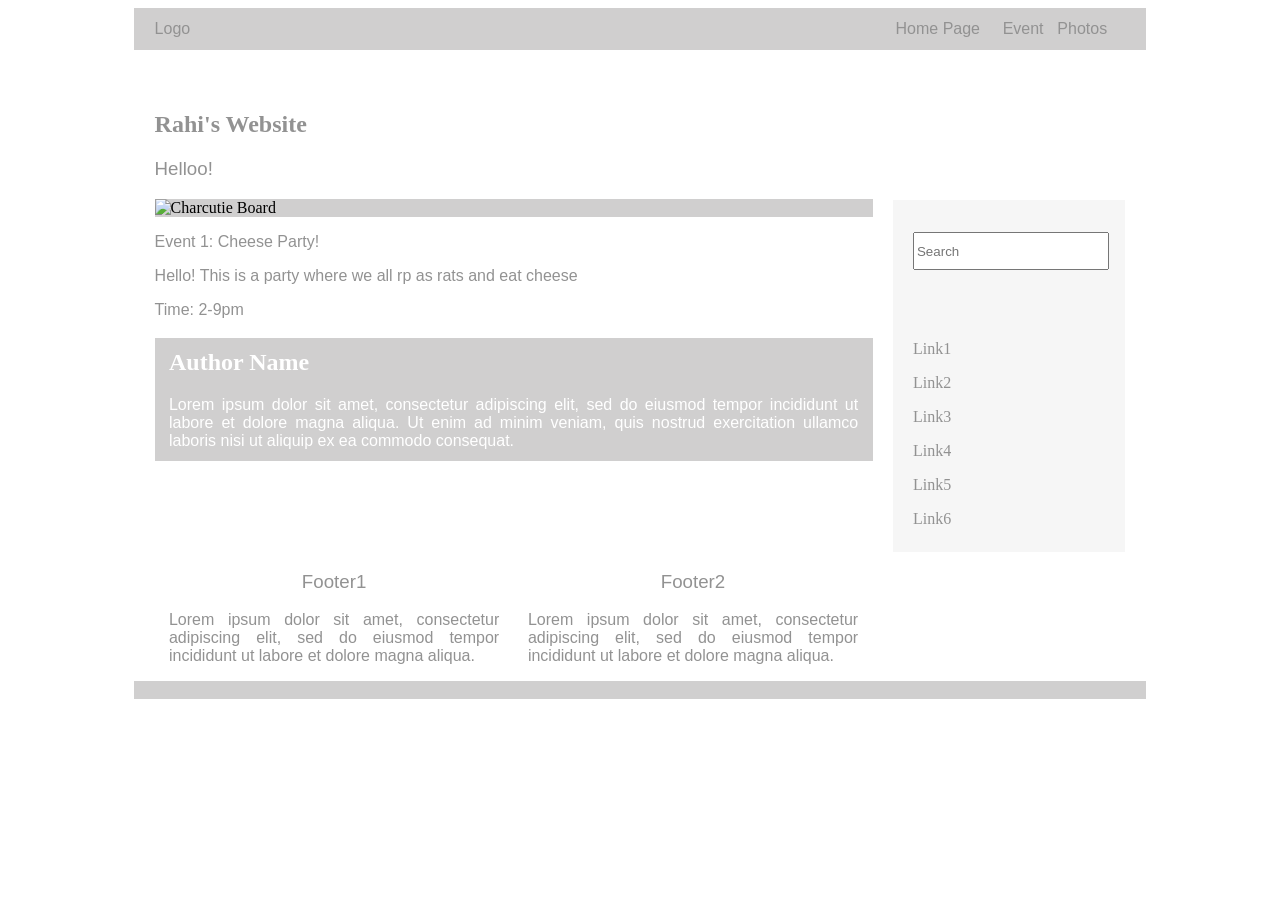
==== index.html @ aa3cb6f7 "Fixed title tag and uploaded cheese photo" ====
<!doctype html>
<html>
<head>
<meta charset="utf-8">
<title>Ruhana's Website</title>
<meta name="viewport" content="width=device-width, initial-scale=1">
<link href="stylesheet.css" rel="stylesheet" type="text/css">
<!--The following script tag downloads a font from the Adobe Edge Web Fonts server for use within the web page. We recommend that you do not modify it.-->
<script>var __adobewebfontsappname__="dreamweaver"</script><script src="http://use.edgefonts.net/montserrat:n4:default;source-sans-pro:n2:default.js" type="text/javascript"></script>
</head>

<body>
<div id="mainwrapper">
  <header> 
    <!--**************************************************************************
    Header starts here. It contains Logo and 3 navigation links. 
    ****************************************************************************-->
    <div id="logo"><!-- <img src="logoImage.png" alt="sample logo"> --><!-- Company Logo text -->Logo</div>
    <nav> <a href="#" title="Link">Home Page&nbsp;</a> <a href="#" title="Link">Event</a><a href="#" title="Link">Photos&nbsp;</a> </nav>
  </header>
  <div id="content">
    <div class="notOnDesktop"> 
      <!-- This search box is displayed only in mobile and tablet laouts and not in desktop layouts -->
      <input type="text" placeholder="Search">
    </div>
    <section id="mainContent"> 
      <!--************************************************************************
    Main Blog content starts here
    ****************************************************************************-->
      <h1>
        <!-- Blog title -->
        Rahi's Website&nbsp;&nbsp;</h1>
      <h3>
        <!-- Tagline -->
        Helloo!&nbsp;&nbsp;</h3>
      <div id="bannerImage"><img src="img/cheese-slices-served-wood-boards.jpg" alt="Charcutie Board"/></div>
      <p> Event 1: Cheese Party!</p>
      <p>Hello! This is a party where we all rp as rats and eat cheese&nbsp; &nbsp;</p>
<p>Time: 2-9pm&nbsp; </p>
      <aside id="authorInfo"> 
        <!-- The author information is contained here -->
        <h2>Author Name</h2>
        <p>Lorem ipsum dolor sit amet, consectetur adipiscing elit, sed do eiusmod tempor incididunt ut labore et dolore magna aliqua. Ut enim ad minim veniam, quis nostrud exercitation ullamco laboris nisi ut aliquip ex ea commodo consequat.</p>
      </aside>
    </section>
    <section id="sidebar"> 
      <!--************************************************************************
    Sidebar starts here. It contains a searchbox, sample ad image and 6 links
    ****************************************************************************-->
      <input type="text" placeholder="Search">
      <div id="adimage"><img src="file:///C|/Users/xmari.RURIKAT/AppData/Roaming/Adobe/Dreamweaver 2021/en_US/Configuration/Temp/Assets/eam3AA7.tmp/BlogPostAssets/images/300x250.gif" alt=""/></div>
      <nav>
        <ul>
          <li><a href="#" title="Link">Link1</a></li>
          <li><a href="#" title="Link">Link2</a></li>
          <li><a href="#" title="Link">Link3</a></li>
          <li><a href="#" title="Link">Link4</a></li>
          <li><a href="#" title="Link">Link5</a></li>
          <li><a href="#" title="Link">Link6</a></li>
        </ul>
      </nav>
    </section>
    <footer> 
      <!--************************************************************************
    Footer starts here
    ****************************************************************************-->
      <article>
        <h3>Footer1</h3>
        <p>Lorem ipsum dolor sit amet, consectetur adipiscing elit, sed do eiusmod tempor incididunt ut labore et dolore magna aliqua.</p>
      </article>
      <article>
        <h3>Footer2</h3>
        <p>Lorem ipsum dolor sit amet, consectetur adipiscing elit, sed do eiusmod tempor incididunt ut labore et dolore magna aliqua.</p>
      </article>
    </footer>
  </div>
  <div id="footerbar"><!-- Small footerbar at the bottom --></div>
</div>
</body>
</html>
---- stylesheet.css ----
@charset "UTF-8";
#mainwrapper header {
	/*Header */
	background-color: rgba(208,207,207,1.00);
	overflow: auto;
	font-family: montserrat, sans-serif;
	font-style: normal;
	font-weight: 400;
}
#mainwrapper header #logo {
	/* Company Logo text */
	width: 28%;
	float: left;
	padding-left: 2%;
	padding-top: 12px;
	padding-bottom: 12px;
	color: rgba(146,146,146,1.00);
}
#mainwrapper header nav {
	/*Nav bar containing links in header */
	text-align: right;
	padding-top: 12px;
	padding-bottom: 12px;
	padding-right: 2%;
	width: 68%;
	float: left;
	color: rgba(146,146,146,1.00);
}
header nav a {
	/* Links in header */
	padding-right: 2%;
}
#content #mainContent h1, #content #mainContent h2 {
	/* Styling for main headings */
	color: rgba(146,146,146,1.00);
}
#content #mainContent h3 {
	/*Captions ot Taglines */
	font-family: source-sans-pro, sans-serif;
	font-style: normal;
	font-weight: 200;
	color: rgba(146,146,146,1.00);
}
#content #mainContent #bannerImage {
	/*Container for main banner image */
	width: 100%;
	background-color: rgba(208,207,207,1.00);
}
#content #mainContent p {
	/* All paragraphs under maincontent */
	color: rgba(146,146,146,1.00);
	font-family: source-sans-pro, sans-serif;
	font-style: normal;
	font-weight: 200;
	text-align: justify;
}
#content #mainContent #authorInfo {
	/* Author info section */
	background-color: rgba(208,207,207,1.00);
}
#content #mainContent #authorInfo h2, #content #mainContent #authorInfo p {
	color: rgba(255,255,255,1.00);
	padding-left: 2%;
	padding-top: 11px;
}
#content #mainContent #authorInfo p {
	color: rgba(255,255,255,1.00);
	padding-left: 2%;
	padding-top: 0px;
	padding-bottom: 11px;
	padding-right: 2%;
}
footer article {
	/* Footer articles */
	width: 46%;
	float: left;
	padding-left: 2%;
	padding-right: 2%;
	text-align: justify;
	font-family: source-sans-pro, sans-serif;
	font-style: normal;
	font-weight: 200;
	color: rgba(146,146,146,1.00);
}
footer article h3 {
	/* Footer article titles */
	text-align: center;
	font-family: montserrat, sans-serif;
	font-style: normal;
	font-weight: 400;
}
#mainContent {
	/* Container for the blog post in individal blog view */
	padding-left: 2%;
	width: 71%;
	float: left;
	padding-right: 2%;
	padding-top: 41px;
}
#mainwrapper #content #sidebar {
	/* Sidebar*/
	width: 19%;
	padding-left: 2%;
	padding-right: 2%;
	float: left;
	background-color: rgba(246,246,246,1.00);
	margin-top: 150px;
	padding-top: 32px;
}
#mainwrapper {
	/* Container of all content */
	width: 80%;
	overflow: auto;
	margin-left: 10%;
}
#content #sidebar input {
	/* Search box in sidebar */
	width: 98%;
	height: 32px;
}
#content #sidebar #adimage {
	/* Container for Image in sidebar */
	width: 100%;
	background-color: rgba(208,207,207,1.00);
	margin-top: 46px;
	float: none;
	overflow: auto;
}
nav ul li {
	list-style-type: none;
	padding-top: 8px;
	padding-bottom: 8px;
}
nav ul {
	padding-left: 0%;
}
nav ul li a {
	color: rgba(146,146,146,1.00);
	text-decoration: none;
}
#footerbar {
	/* Footer bar at the bottom of the page */
	height: 18px;
	clear: both;
	background-color: rgba(208,207,207,1.00);
	width: 100%;
}
footer {
	/* Container for footer artices */
	width: 71%;
	padding-left: 2%;
	padding-right: 2%;
}
.notOnDesktop {
	/*element to be displayed only in mobile view and tabet view */
	display: none;
}
#mainContent #bannerImage img {
	/* Actual banner image */
	width: 100%;
}
#sidebar #adimage img {
	/* Image in sidebar */
	width: 100%;
	float: left;
}
#mainwrapper header nav a {
	/* Links in header */
	color: rgba(146,146,146,1.00);
	text-decoration: none;
}

/* Tablet view */
@media screen and (max-width:769px) {
.notOnDesktop {
	/* Search box shown only in mobile view and Tablet view */
	display: block;
	text-align: right;
	padding-right: 8px;
	padding-top: 8px;
	padding-bottom: 8px;
	width: 96%;
}
#content .notOnDesktop input {
	height: 28px;
}
#mainContent {
	/* Container for the blog post */
	padding-top: 0px;
	float: none;
	width: 96%;
}
#sidebar input {
	/* Search box in sidebar */
	display: none;
}
#mainwrapper #content #sidebar {
	/* Sidebar*/
	float: none;
	width: 92%;
	padding-top: 13px;
	overflow: auto;
	margin-top: 3px;
	margin-left: 2%;
	padding-bottom: 13px;
}
#content #sidebar #adimage {
	/* Image in sidebar */
	width: 60%;
	margin-top: 0px;
	float: left;
}
#content #sidebar nav {
	/* Navigation links in sidebar */
	width: 36%;
	float: left;
	padding-left: 4%;
}
#sidebar nav ul {
	margin-top: 0px;
}
footer {
	/* Footer region */
	width: 96%;
	padding-left: 2%;
	padding-right: 2%;
}
#content footer article {
	/*Each footer article */
	width: 46%;
}
#mainwrapper header {
	/* Header */
	width: 100%;
}
}

/* Mobile view */
@media screen and (max-width:480px) {
#mainwrapper header #logo {
	/* Company Logo text in header */
	width: 96%;
	margin-left: 2%;
}
#mainwrapper header nav {
	/*navigation links in header */
	text-align: center;
	background-color: rgba(255,255,255,1.00);
	width: 98%;
}
#content #sidebar #adimage {
	/* Container for image in sidebar */
	width: 100%;
}
#content #sidebar nav {
	/* Navigation bar for links in sidebar */
	width: 96%;
	padding-top: 7px;
}
#sidebar nav ul li {
	display: inline-block;
	width: 32%;
	text-align: center;
}
#mainwrapper #content #sidebar {
	/* sidebar */
	padding-bottom: 0px;
}
#content .notOnDesktop {
	/* Search box shown only in mobile and tablet view */
	width: 100%;
	text-align: center;
	padding-left: 0px;
	padding-right: 0px;
}
#content .notOnDesktop input {
	width: 80%;
	text-align: center;
}
#content #mainContent h3 {
	/* Title under maincontent, if any */
	font-size: 14px;
}
#content footer article {
	/* Each foter article */
	width: 96%;
}
}
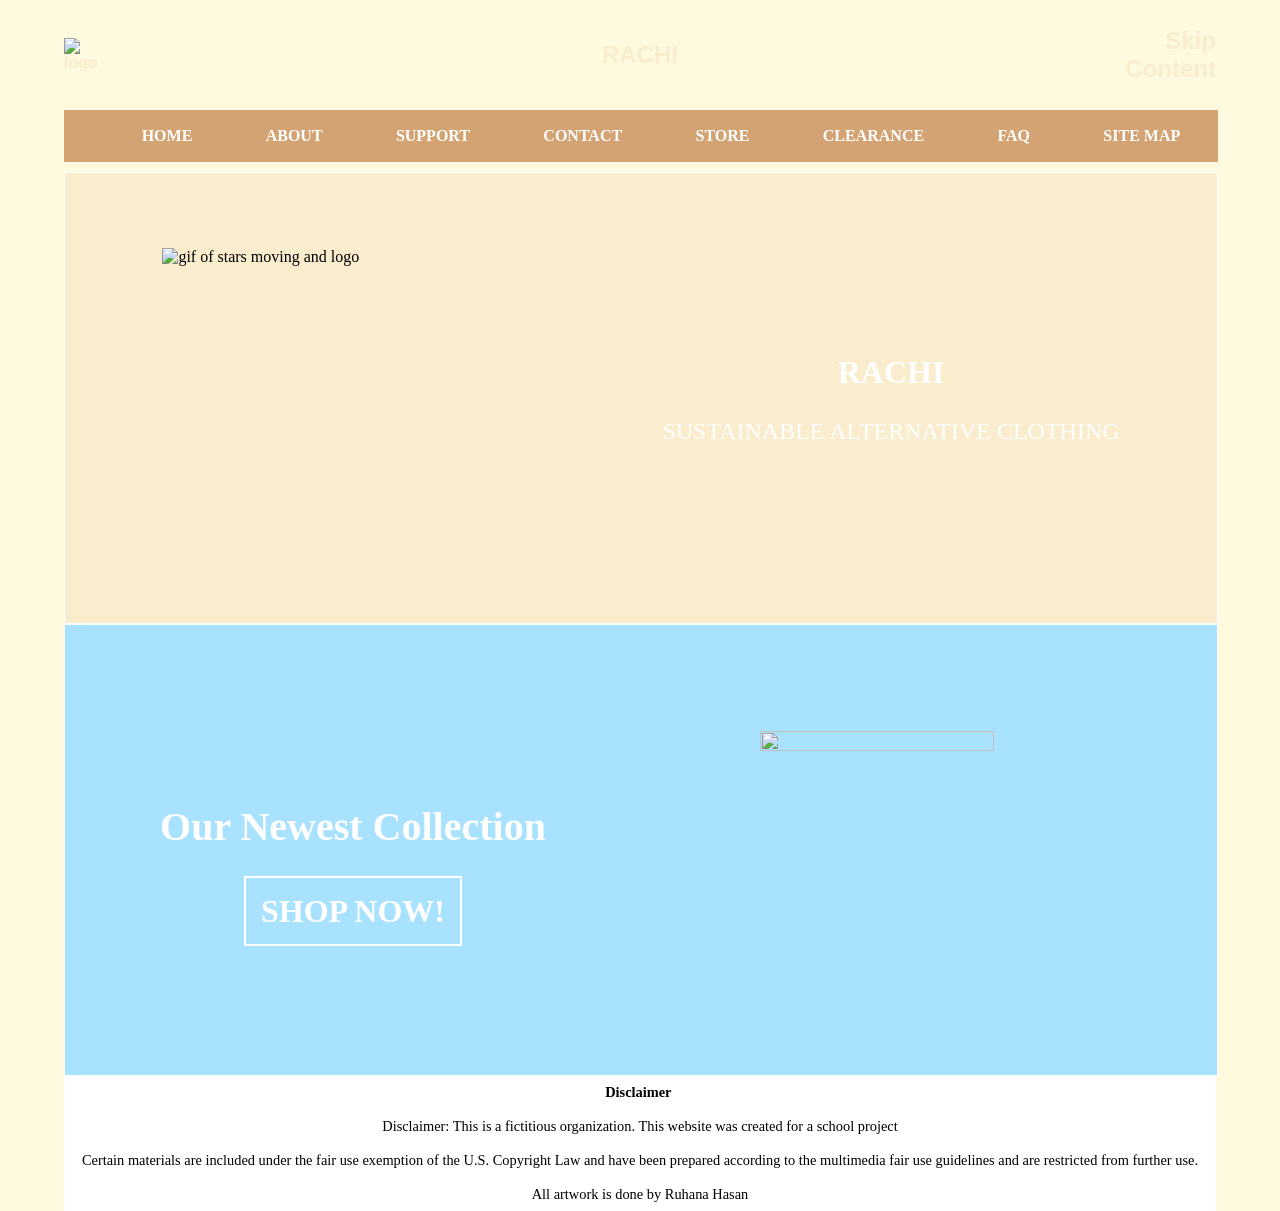
==== commit 087bcf13: "changed html and css template" ====
--- a/index.html
+++ b/index.html
@@ -1,80 +1,115 @@
 <!doctype html>
-<html>
+<html lang="en-US">
 <head>
 <meta charset="utf-8">
-<title>Ruhana's Website</title>
+<meta http-equiv="X-UA-Compatible" content="IE=edge">
 <meta name="viewport" content="width=device-width, initial-scale=1">
+<title>Rachi - Homepage</title>
 <link href="stylesheet.css" rel="stylesheet" type="text/css">
-<!--The following script tag downloads a font from the Adobe Edge Web Fonts server for use within the web page. We recommend that you do not modify it.-->
-<script>var __adobewebfontsappname__="dreamweaver"</script><script src="http://use.edgefonts.net/montserrat:n4:default;source-sans-pro:n2:default.js" type="text/javascript"></script>
+
+<link rel="icon" type="image/x-icon" href="images/Logo.png">
+
 </head>
+<body>
 
-<body>
-<div id="mainwrapper">
-  <header> 
-    <!--**************************************************************************
-    Header starts here. It contains Logo and 3 navigation links. 
-    ****************************************************************************-->
-    <div id="logo"><!-- <img src="logoImage.png" alt="sample logo"> --><!-- Company Logo text -->Logo</div>
-    <nav> <a href="#" title="Link">Home Page&nbsp;</a> <a href="#" title="Link">Event</a><a href="#" title="Link">Photos&nbsp;</a> </nav>
-  </header>
-  <div id="content">
-    <div class="notOnDesktop"> 
-      <!-- This search box is displayed only in mobile and tablet laouts and not in desktop layouts -->
-      <input type="text" placeholder="Search">
+
+<!-- Main Container -->
+<div class="container"> 
+
+  
+  <!--Headers-->
+  <div class="header_div">
+    <div class="header_1_div">
+      
+	
+	    <header class="header_1">
+        <a href="Rachi_Index.html" class="logo_star_button">
+          <img src="images/Logo.png" alt="logo" class="logoStar">
+        </a>
+	
+	  
+        <a href="" class="title_button">
+          <h4 class="title">RACHI</h4>
+        </a>
+
+        <a href="#hero" class="skip"> Skip Content</a>
+	    </header>  
+
+      
     </div>
-    <section id="mainContent"> 
-      <!--************************************************************************
-    Main Blog content starts here
-    ****************************************************************************-->
-      <h1>
-        <!-- Blog title -->
-        Rahi's Website&nbsp;&nbsp;</h1>
-      <h3>
-        <!-- Tagline -->
-        Helloo!&nbsp;&nbsp;</h3>
-      <div id="bannerImage"><img src="img/cheese-slices-served-wood-boards.jpg" alt="Charcutie Board"/></div>
-      <p> Event 1: Cheese Party!</p>
-      <p>Hello! This is a party where we all rp as rats and eat cheese&nbsp; &nbsp;</p>
-<p>Time: 2-9pm&nbsp; </p>
-      <aside id="authorInfo"> 
-        <!-- The author information is contained here -->
-        <h2>Author Name</h2>
-        <p>Lorem ipsum dolor sit amet, consectetur adipiscing elit, sed do eiusmod tempor incididunt ut labore et dolore magna aliqua. Ut enim ad minim veniam, quis nostrud exercitation ullamco laboris nisi ut aliquip ex ea commodo consequat.</p>
-      </aside>
-    </section>
-    <section id="sidebar"> 
-      <!--************************************************************************
-    Sidebar starts here. It contains a searchbox, sample ad image and 6 links
-    ****************************************************************************-->
-      <input type="text" placeholder="Search">
-      <div id="adimage"><img src="file:///C|/Users/xmari.RURIKAT/AppData/Roaming/Adobe/Dreamweaver 2021/en_US/Configuration/Temp/Assets/eam3AA7.tmp/BlogPostAssets/images/300x250.gif" alt=""/></div>
-      <nav>
-        <ul>
-          <li><a href="#" title="Link">Link1</a></li>
-          <li><a href="#" title="Link">Link2</a></li>
-          <li><a href="#" title="Link">Link3</a></li>
-          <li><a href="#" title="Link">Link4</a></li>
-          <li><a href="#" title="Link">Link5</a></li>
-          <li><a href="#" title="Link">Link6</a></li>
-        </ul>
-      </nav>
-    </section>
-    <footer> 
-      <!--************************************************************************
-    Footer starts here
-    ****************************************************************************-->
-      <article>
-        <h3>Footer1</h3>
-        <p>Lorem ipsum dolor sit amet, consectetur adipiscing elit, sed do eiusmod tempor incididunt ut labore et dolore magna aliqua.</p>
-      </article>
-      <article>
-        <h3>Footer2</h3>
-        <p>Lorem ipsum dolor sit amet, consectetur adipiscing elit, sed do eiusmod tempor incididunt ut labore et dolore magna aliqua.</p>
-      </article>
-    </footer>
-  </div>
-  <div id="footerbar"><!-- Small footerbar at the bottom --></div>
-</div>
+  
+
+    <div class="header_2_div">
+      <header class="header_2"> 
+
+
+        <input class="menu-btn" type="checkbox" id="menu-btn" />
+        <label class="menu-icon" for="menu-btn"><span class="navicon"></span></label>
+        <nav>
+          
+          <ol>
+            <li><a href="Rachi_Index.html">HOME</a></li>
+            <li><a href="Rachi_About.html">ABOUT</a></li>
+            <li> <a href="Rachi_Support.html">SUPPORT</a></li>
+            <li><a href="Rachi_Contact.html">CONTACT</a></li>
+            <li><a href="Rachi_Store.html">STORE</a></li>
+            <li><a href="Rachi_Clearance.html">CLEARANCE</a></li>
+            <li> <a href="Rachi_FaQ.html">FAQ</a></li>
+            <li> <a href="Rachi_SiteMap.html">SITE MAP</a></li>
+          </ol>
+        </nav>
+      </header>
+    
+    </div>
+	
+	
+	
+	
+  
+  
+<!-- Hero Section -->
+  <section class="hero_home" id="hero">
+	  <div class="sustain_gif">
+		  <img src="images/Project4Simple.gif" alt="gif of stars moving and logo" width="400" height="300">
+	  </div>
+	  <div class = "sustain_text">
+		  <h2 class="hero_header"><span class="light">RACHI</span></h2>
+    	<p class="tagline">SUSTAINABLE ALTERNATIVE CLOTHING</p>
+	  </div>
+	  
+    
+</section>
+  <!-- About Section -->
+  
+  <!-- Stats Gallery Section -->
+  
+  <!-- Parallax Section -->
+  <section class="banner">
+    <div class="shop_text">
+      <h2 class="parallax">Our Newest Collection</h2>
+
+      <div class="parallax_description">
+        <a class="button" href="Rachi_Store.html">SHOP NOW!</a>
+      </div>
+    </div>
+    <div class="photopromo"><img src="images/Shoes1.png" alt="" width="435" height="310" class="shoes"/>
+      &nbsp;</div>
+  </section>
+  <!-- More Info Section -->
+  
+  <!-- Footer Section -->
+
+	
+<footer>
+  <article class="footer_column">
+    <h3>Disclaimer&nbsp;</h3>
+	  <p>Disclaimer: This is a fictitious organization. This website was created for a school project</p>
+	  <p>Certain materials are included under the fair use exemption of the U.S. Copyright Law and have been prepared according to the multimedia fair use guidelines and are restricted from further use. </p>
+	  <p>All artwork is done by Ruhana Hasan</p>
+  </article>
+</footer>
+  <!-- Copyrights Section -->
+<!-- Main Container Ends -->
+	</div>
 </body>
 </html>
--- a/stylesheet.css
+++ b/stylesheet.css
@@ -1,288 +1,743 @@
 @charset "UTF-8";
-#mainwrapper header {
-	/*Header */
-	background-color: rgba(208,207,207,1.00);
-	overflow: auto;
-	font-family: montserrat, sans-serif;
-	font-style: normal;
-	font-weight: 400;
-}
-#mainwrapper header #logo {
-	/* Company Logo text */
-	width: 28%;
-	float: left;
-	padding-left: 2%;
-	padding-top: 12px;
-	padding-bottom: 12px;
-	color: rgba(146,146,146,1.00);
-}
-#mainwrapper header nav {
-	/*Nav bar containing links in header */
-	text-align: right;
-	padding-top: 12px;
-	padding-bottom: 12px;
-	padding-right: 2%;
-	width: 68%;
-	float: left;
-	color: rgba(146,146,146,1.00);
-}
-header nav a {
-	/* Links in header */
-	padding-right: 2%;
-}
-#content #mainContent h1, #content #mainContent h2 {
-	/* Styling for main headings */
-	color: rgba(146,146,146,1.00);
-}
-#content #mainContent h3 {
-	/*Captions ot Taglines */
-	font-family: source-sans-pro, sans-serif;
+/* Body */
+body {
+	font-family: Verdana;
+	background-color: var(--background);
+	margin-top: 0px;
+	margin-right: 0px;
+	margin-bottom: 0px;
+	margin-left: 0px;
 	font-style: normal;
 	font-weight: 200;
-	color: rgba(146,146,146,1.00);
-}
-#content #mainContent #bannerImage {
-	/*Container for main banner image */
+}
+
+
+/* Container */
+.container {
+	width: 90%;
+	margin-left: auto;
+	margin-right: auto;
+	margin-top: 10px;
+	height: auto;
+	display: flex;
+	flex-direction: column;
+	
+}
+
+.header_div {
+	width: auto;
+	height: auto;
+	;
+	
+	display: flex;
+	flex-direction: column;
+}
+
+
+.header_1 {
+	width: 90vw;
+	height: 10vh;
+	display: flex;
+	flex-direction: row;
+	justify-content: space-between;
+	color: var(--navbar);
+	
+}
+
+.header_1 a  {
+	color: var(--text1);
+	text-decoration: none;
+	font-family: Verdana, Geneva, Tahoma, sans-serif;
+	font-weight: bold;
+	
+	
+	
+	
+	
+}
+
+.header_1 a:hover {
+	color: var(--text2);
+}
+
+
+.header_1 .logo_star_button, .header_1 .title_button, .header_1 .skip {
+	width: 12%;
+	height: auto;
+	padding: 0px;
+	
+
+	margin-left: 0px;
+	margin-right: 0px;
+
+	display: flex;               
+	justify-content: center;     
+	align-items: center;         
+}
+
+.skip {
+	text-align: right;
+	
+}
+
+
+
+.header_1 .logo_star_button {
+	order: 1;
+	display: flex;
+	justify-content: left;
+	
+}
+
+.title_button {
+	order: 2;
+}
+
+.skip {
+	order: 3;
+
+	font-size: 1.5rem;
+}
+
+.header_1 .logo_star_button .logoStar{
+	width: 30%;
+	
+}
+
+
+.header_1 .title_button h4{
+	font-size: 1.5rem;
+	
+}
+
+
+.header_2_div {
+	margin-top: 10px;
+	margin-bottom: 10px;
+}
+
+
+.header_2 {
+	width: 90vw;
+	height: auto;
+	background-color: var(--navbar);
+	border-bottom: 1px solid var(--navbar);
+	border: 1px solid var(--navbar);
+
+
+	
+}
+
+
+
+.header_2 a  {
+	color: #FFFFFF;
+	text-decoration: none;
+	
+	font-weight: bold;
+	
+	
+}
+
+.header_2 a:hover {
+	color: var(--text2);
+}
+
+.header_2 ol {
+	display: flex;
+	flex-direction: row;
+	justify-content: space-around;
+	align-items: center;
+	flex-wrap: wrap;
+
+	text-decoration: none;
+}
+
+.header_2 ol li {
+	list-style-type: none;
+	
+
+
+	display: flex;               
+	justify-content: center;     
+	align-items: center;         
+	
+}
+
+.hero_home {
+	width: 90vw;
+	height: 50vh;
+	background-color: var(--text1);
+	border-bottom: 1px solid -var(--navbar);
+	border: 1px solid #FFFFFF;
+	display: flex;
+	flex-direction: row;
+	justify-content: center;     
+	align-items: center;         
+	
+}
+
+.hero_home h2 span{
+	font-size: 2rem;
+	color: #ffffff;
+	margin-bottom: 0px;
+}
+
+.hero_home .sustain_text p {
+	font-size: 1.5rem;
+	color: #ffffff;
+	text-align: center;
+	margin-top: 0px;
+}
+
+
+
+.hero {
+	width: 90vw;
+	height: 20vh;
+	background-color: var(--text1);
+	border-bottom: 1px solid var(--navbar);
+	border: 1px solid #FFFFFF;
+	display: flex;
+	flex-direction: column; 
+	justify-content: center;
+	align-items: center;   
+	column-gap: 0px;
+	     
+	
+}
+
+.hero h2{
+	font-size: 2rem;
+	color: #ffffff;
+	margin-bottom: 0px;
+}
+
+.hero p {
+	font-size: 1.5rem;
+	color: #ffffff;
+	text-align: center;
+	margin-top: 0px;
+}
+
+.sustain_gif, .sustain_text {
+	
+	height: auto;
+	
+	padding: 50px;
+
+	display: flex;
+	justify-content: center;
+	align-items: center;
+}
+
+.sustain_text {
+	flex-direction: column;
+}
+
+.sustain_gif img {
+	        
+	height: auto;       
+	max-width: 100%;    
+	min-width: 100px;   
+}
+
+.sustain_text h2 {
+	font-size: 2rem;
+	color: #fff9e3;
+	
+}
+
+.sustain_text p {
+	font-size: 1.5rem;
+	color: #fff9e3;
+	text-align: center;
+}
+
+.banner {
+	width: 90vw;
+	height: 50vh;
+	background-color: rgb(169, 226, 255);
+	border-bottom: 1px solid var(--navbar);
+	border: 1px solid #FFFFFF;
+	display: flex;
+	flex-direction: row;
+	justify-content: center;     
+	align-items: center;         
+}
+
+.shop_text, .photopromo {
+	width: 50%;
+	height: auto;
+	padding: 50px;
+	display: flex;
+	
+}
+
+.shop_text {
+	flex-direction: column;
+	text-align: center;
+	align-items: center;
+	flex-wrap: wrap;
+	justify-content: center;
+	gap: 10px;
+}
+
+.photopromo {
+	display: flex;
+	justify-content: center;
+	align-items: center;
+}
+
+.parallax_description a {
+	color: #ffffff;
+	padding: 15px;
+	text-decoration: none;
+
+	font-weight: bold;
+	border: 2px solid;
+	border-color: #ffffff;
+	font-size: 2rem;
+	
+}
+.world_container {
+	display: flex;
+	flex-direction: row;
+	justify-content: space-between;
+}
+
+.world a {
+	border: 3px solid;
+	border-color: azure;
+}
+
+.world a:hover {
+	border: 3px solid;
+	background-color: gray;
+}
+
+
+.shop_text h2 {
+	font-size: 2.5rem;
+	color: white;
+	text-align: center;
+
+}
+
+.parallax_description a:hover {
+	color: #52BAD5;
+	background-color: #ffffff;
+}
+
+
+
+.world {
+	display: flex;
+	flex-direction: column;
+	
+}
+
+.support {
+	
+	font-weight: bold;
+
+}
+
+.banner .photopromo img{
+	width: 70%;
+	height: auto;
+
+}
+
+footer, .footer_column {
+	width: 90vw;
+	height: 15vh;
+	background-color: white;
+	display: flex;
+	flex-direction: column;
+	align-items: center;
+	
+}
+
+.footer_column h3, .footer_column p {
+	font-size: .9rem;
+	color: black;
+	margin: auto;
+	text-align: center;
+}
+
+.map {
+	min-width: 200px;;
+	width: 70%;
+	height: auto;
+	display: flex;
+	align-items: center;
+	justify-content: center;
+}
+
+.store_title {
+	text-align: center;
+}
+
+.store_title h1 {
+	font-size: 2rem;
+	color: rgb(0, 0, 0);
+}
+
+.store_banner {
+	width: 90vw;
+	height: 50vh;
+	background-color: var(--text2);
+	border-bottom: 1px solid var(--navbar);
+	border: 1px solid #FFFFFF;
+	display: flex;
+	flex-direction: row;
+	justify-content: space-between;     
+	
+}
+
+.shop_text_store {
+	margin: auto;
+	height: auto;
+}
+
+.shop_text_store h2 {
+	color: #FFFFFF;
+	text-align: center;
+	font-size: 1.2rem;
+}
+
+.parallax_description_store {
+	display: flex;
+	flex-direction: column;
+	
+}
+
+.parallax_description_store a {
+	color: #ffffff;
+	padding: 10px;
+	text-decoration: none;
+	text-align: center;
+	
+	font-weight: bold;
+	border: 2px solid;
+	border-color: #ffffff;
+	font-size: 1rem;
+	
+}
+
+.banner .world_container {
+	align-items: center;
+	text-align: center;
+}
+
+.world_container .world {
+	width: 50%;
+}
+
+.world_container a {
+	width: 50%;
+}
+
+.shop_text_store h2 {
+	margin-top: 2%;
+	margin-bottom: 2%;
+}
+
+.store_price {
+	color:#FFFFFF;
+	
+}
+
+.parallax_description_store a:hover {
+	color: #52BAD5;
+	background-color: #ffffff;
+	
+}
+
+.parallax_store {
+	font-size: 1.2rem;
+}
+
+.sites .siteMap{
+	text-align: center;
+	align-items: center;
+	padding: 0px;
+}
+
+.sites ol {
+	display: flex;
+	flex-direction: column;
+	justify-content: space-between;
+	align-items: center;
+	flex-wrap: wrap;
+
+	gap: 10px;
+}
+
+.sites ol li {
+	list-style-type: none;
+	display: flex;
+	justify-content: center;
+	align-items: center;
+}	
+
+.sites ol li a {
+	text-decoration: none;
+	text-align: center;
+}
+
+
+
+.header_2 ol {
+	clear: both;
+	transition: max-height .2s ease-out;
+  }
+
+
+
+
+
+  .header_2 .menu-icon {
+	cursor: pointer;
+	user-select: none;
+	display: none;
+	width: 5%;
+	padding: 20px;
+  }
+  
+  .header_2 .menu-icon .navicon {
+	background: #333;
+	display: block;
+	height: 2px;
+	position: relative;
+	transition: background .2s ease-out;
+	width: 18px;
+  }
+  
+  .header_2 .menu-icon .navicon:before,
+  .header_2 .menu-icon .navicon:after {
+	background: #333;
+	content: '';
+	display: block;
+	height: 100%;
+	position: absolute;
+	transition: all .2s ease-out;
 	width: 100%;
-	background-color: rgba(208,207,207,1.00);
-}
-#content #mainContent p {
-	/* All paragraphs under maincontent */
-	color: rgba(146,146,146,1.00);
-	font-family: source-sans-pro, sans-serif;
-	font-style: normal;
-	font-weight: 200;
-	text-align: justify;
-}
-#content #mainContent #authorInfo {
-	/* Author info section */
-	background-color: rgba(208,207,207,1.00);
-}
-#content #mainContent #authorInfo h2, #content #mainContent #authorInfo p {
-	color: rgba(255,255,255,1.00);
-	padding-left: 2%;
-	padding-top: 11px;
-}
-#content #mainContent #authorInfo p {
-	color: rgba(255,255,255,1.00);
-	padding-left: 2%;
-	padding-top: 0px;
-	padding-bottom: 11px;
-	padding-right: 2%;
-}
-footer article {
-	/* Footer articles */
-	width: 46%;
-	float: left;
-	padding-left: 2%;
-	padding-right: 2%;
-	text-align: justify;
-	font-family: source-sans-pro, sans-serif;
-	font-style: normal;
-	font-weight: 200;
-	color: rgba(146,146,146,1.00);
-}
-footer article h3 {
-	/* Footer article titles */
-	text-align: center;
-	font-family: montserrat, sans-serif;
-	font-style: normal;
-	font-weight: 400;
-}
-#mainContent {
-	/* Container for the blog post in individal blog view */
-	padding-left: 2%;
-	width: 71%;
-	float: left;
-	padding-right: 2%;
-	padding-top: 41px;
-}
-#mainwrapper #content #sidebar {
-	/* Sidebar*/
-	width: 19%;
-	padding-left: 2%;
-	padding-right: 2%;
-	float: left;
-	background-color: rgba(246,246,246,1.00);
-	margin-top: 150px;
-	padding-top: 32px;
-}
-#mainwrapper {
-	/* Container of all content */
-	width: 80%;
-	overflow: auto;
-	margin-left: 10%;
-}
-#content #sidebar input {
-	/* Search box in sidebar */
-	width: 98%;
-	height: 32px;
-}
-#content #sidebar #adimage {
-	/* Container for Image in sidebar */
-	width: 100%;
-	background-color: rgba(208,207,207,1.00);
-	margin-top: 46px;
-	float: none;
-	overflow: auto;
-}
-nav ul li {
-	list-style-type: none;
-	padding-top: 8px;
-	padding-bottom: 8px;
-}
-nav ul {
-	padding-left: 0%;
-}
-nav ul li a {
-	color: rgba(146,146,146,1.00);
-	text-decoration: none;
-}
-#footerbar {
-	/* Footer bar at the bottom of the page */
-	height: 18px;
-	clear: both;
-	background-color: rgba(208,207,207,1.00);
-	width: 100%;
-}
-footer {
-	/* Container for footer artices */
-	width: 71%;
-	padding-left: 2%;
-	padding-right: 2%;
-}
-.notOnDesktop {
-	/*element to be displayed only in mobile view and tabet view */
+  }
+  
+  .header_2 .menu-icon .navicon:before {
+	top: 5px;
+  }
+  
+  .header_2 .menu-icon .navicon:after {
+	top: -5px;
+  }
+  
+  /* menu btn */
+  
+  .header_2 .menu-btn {
 	display: none;
-}
-#mainContent #bannerImage img {
-	/* Actual banner image */
-	width: 100%;
-}
-#sidebar #adimage img {
-	/* Image in sidebar */
-	width: 100%;
-	float: left;
-}
-#mainwrapper header nav a {
-	/* Links in header */
-	color: rgba(146,146,146,1.00);
-	text-decoration: none;
-}
-
-/* Tablet view */
-@media screen and (max-width:769px) {
-.notOnDesktop {
-	/* Search box shown only in mobile view and Tablet view */
-	display: block;
-	text-align: right;
-	padding-right: 8px;
-	padding-top: 8px;
-	padding-bottom: 8px;
-	width: 96%;
-}
-#content .notOnDesktop input {
-	height: 28px;
-}
-#mainContent {
-	/* Container for the blog post */
-	padding-top: 0px;
-	float: none;
-	width: 96%;
-}
-#sidebar input {
-	/* Search box in sidebar */
-	display: none;
-}
-#mainwrapper #content #sidebar {
-	/* Sidebar*/
-	float: none;
-	width: 92%;
-	padding-top: 13px;
-	overflow: auto;
-	margin-top: 3px;
-	margin-left: 2%;
-	padding-bottom: 13px;
-}
-#content #sidebar #adimage {
-	/* Image in sidebar */
-	width: 60%;
-	margin-top: 0px;
-	float: left;
-}
-#content #sidebar nav {
-	/* Navigation links in sidebar */
-	width: 36%;
-	float: left;
-	padding-left: 4%;
-}
-#sidebar nav ul {
-	margin-top: 0px;
-}
-footer {
-	/* Footer region */
-	width: 96%;
-	padding-left: 2%;
-	padding-right: 2%;
-}
-#content footer article {
-	/*Each footer article */
-	width: 46%;
-}
-#mainwrapper header {
-	/* Header */
-	width: 100%;
-}
-}
-
-/* Mobile view */
-@media screen and (max-width:480px) {
-#mainwrapper header #logo {
-	/* Company Logo text in header */
-	width: 96%;
-	margin-left: 2%;
-}
-#mainwrapper header nav {
-	/*navigation links in header */
-	text-align: center;
-	background-color: rgba(255,255,255,1.00);
-	width: 98%;
-}
-#content #sidebar #adimage {
-	/* Container for image in sidebar */
-	width: 100%;
-}
-#content #sidebar nav {
-	/* Navigation bar for links in sidebar */
-	width: 96%;
-	padding-top: 7px;
-}
-#sidebar nav ul li {
-	display: inline-block;
-	width: 32%;
-	text-align: center;
-}
-#mainwrapper #content #sidebar {
-	/* sidebar */
-	padding-bottom: 0px;
-}
-#content .notOnDesktop {
-	/* Search box shown only in mobile and tablet view */
-	width: 100%;
-	text-align: center;
-	padding-left: 0px;
-	padding-right: 0px;
-}
-#content .notOnDesktop input {
-	width: 80%;
-	text-align: center;
-}
-#content #mainContent h3 {
-	/* Title under maincontent, if any */
-	font-size: 14px;
-}
-#content footer article {
-	/* Each foter article */
-	width: 96%;
-}
-}+  }
+  
+  
+  
+  .header_2.menu-btn:checked ~ .menu-icon .navicon {
+	background: transparent;
+  }
+  
+  .header_2 .menu-btn:checked ~ .menu-icon .navicon:before {
+	transform: rotate(-45deg);
+  }
+  
+  .header_2 .menu-btn:checked ~ .menu-icon .navicon:after {
+	transform: rotate(45deg);
+  }
+  
+  .header_2 .menu-btn:checked ~ .menu-icon:not(.steps) .navicon:before,
+  .header_2 .menu-btn:checked ~ .menu-icon:not(.steps) .navicon:after {
+	top: 0;
+	
+  }
+
+  
+
+
+
+
+
+
+@media (min-width: 768px)and (max-width: 1096px) {
+	.header_1 .logo_star_button, .header_1 .title_button, .header_1 .skip {
+		width: 14%;
+		height: auto;
+		padding: 0px;
+		
+	
+		margin-left: 0px;
+		margin-right: 0px;
+	
+		display: flex;               
+		justify-content: center;     
+		align-items: center;         
+	}
+
+	.hero_home {
+		width: 90vw;
+		height: 60vh;
+		background-color: var(--text1);
+		border-bottom: 1px solid var(--navbar);
+		border: 1px solid #FFFFFF;
+		display: flex;
+		flex-direction: column;
+		justify-content: center;     
+		align-items: center;         
+		
+	}
+
+	.banner {
+		height: 80vh;
+		flex-direction: column;
+	}
+
+	.shop_text {
+		justify-content: start;
+	}
+
+	.parallax_description a {
+		font-size: 1.5rem;
+	}
+
+	.store_banner {
+		flex-direction: column;
+		padding-top: 50px;
+		padding-bottom: 50px;
+		height: 150vh;
+	}
+
+	.header_1 .logo_star_button {
+		order: 1;
+		display: flex;
+		justify-content: left;
+		
+	}
+	
+
+	
+
+}
+
+
+
+
+
+
+
+@media (min-width: 321px)and (max-width: 767px) {
+	.header_1 .logo_star_button, .header_1 .title_button, .header_1 .skip {
+		width: 25%;
+		height: auto;
+		padding: 0px;
+		margin-left: 0px;
+		margin-right: 0px;
+		display: flex;              
+		justify-content: center;     
+		align-items: center;        
+	}
+
+	.container_1 {
+		width: 90vw;
+		height: 60vh;
+		background-color: var(--text1);
+		border-bottom: 1px solid var(--navbar);
+		border: 1px solid;
+		display: flex;
+		flex-direction: column;
+		justify-content: center;     
+		align-items: center;        
+		
+	}
+
+	.banner {
+		height: 90vh;
+		flex-direction: column;
+	}
+
+	.shop_text {
+		justify-content: start;
+	}
+
+	.parallax_description a {
+		font-size: 1.5rem;
+	}
+
+	.store_banner {
+		flex-direction: column;
+		padding-top: 50px;
+		padding-bottom: 50px;;
+		height: 170vh;
+	}
+
+	.header_1 .logo_star_button {
+		order: 1;
+		display: flex;
+		justify-content: left;
+		
+	}
+
+	.header_2 ol {
+		display: flex;
+		flex-direction: column;
+		align-items: flex-start;
+	}
+
+	
+
+	.header_2 .menu-icon {
+		display: flex;
+		justify-content: center;
+		width: auto;
+		
+		
+	}
+
+	.header_2 nav {
+		height: 0px;
+	}
+
+	.header_2 .menu-btn:checked ~ nav{
+		height: 500px;
+	}
+
+	
+
+
+	.header_2 li {
+		float: left;
+	}
+	.header_2 li a {
+	padding: 20px 30px;
+	}
+	.header_2 .menu {
+	clear: none;
+	float: right;
+	max-height: none;
+	}
+
+	.header li a {
+    display: block;
+    padding: 20px 20px;
+    border-right: 1px solid #f4f4f4;
+    text-decoration: none;
+}
+	
+
+}
+
+:root {
+	--background: #fefae0;
+	--navbar: #d4a373;
+	--text1: #FAEDCD;
+	--text2: #ccd5ae;
+}
+
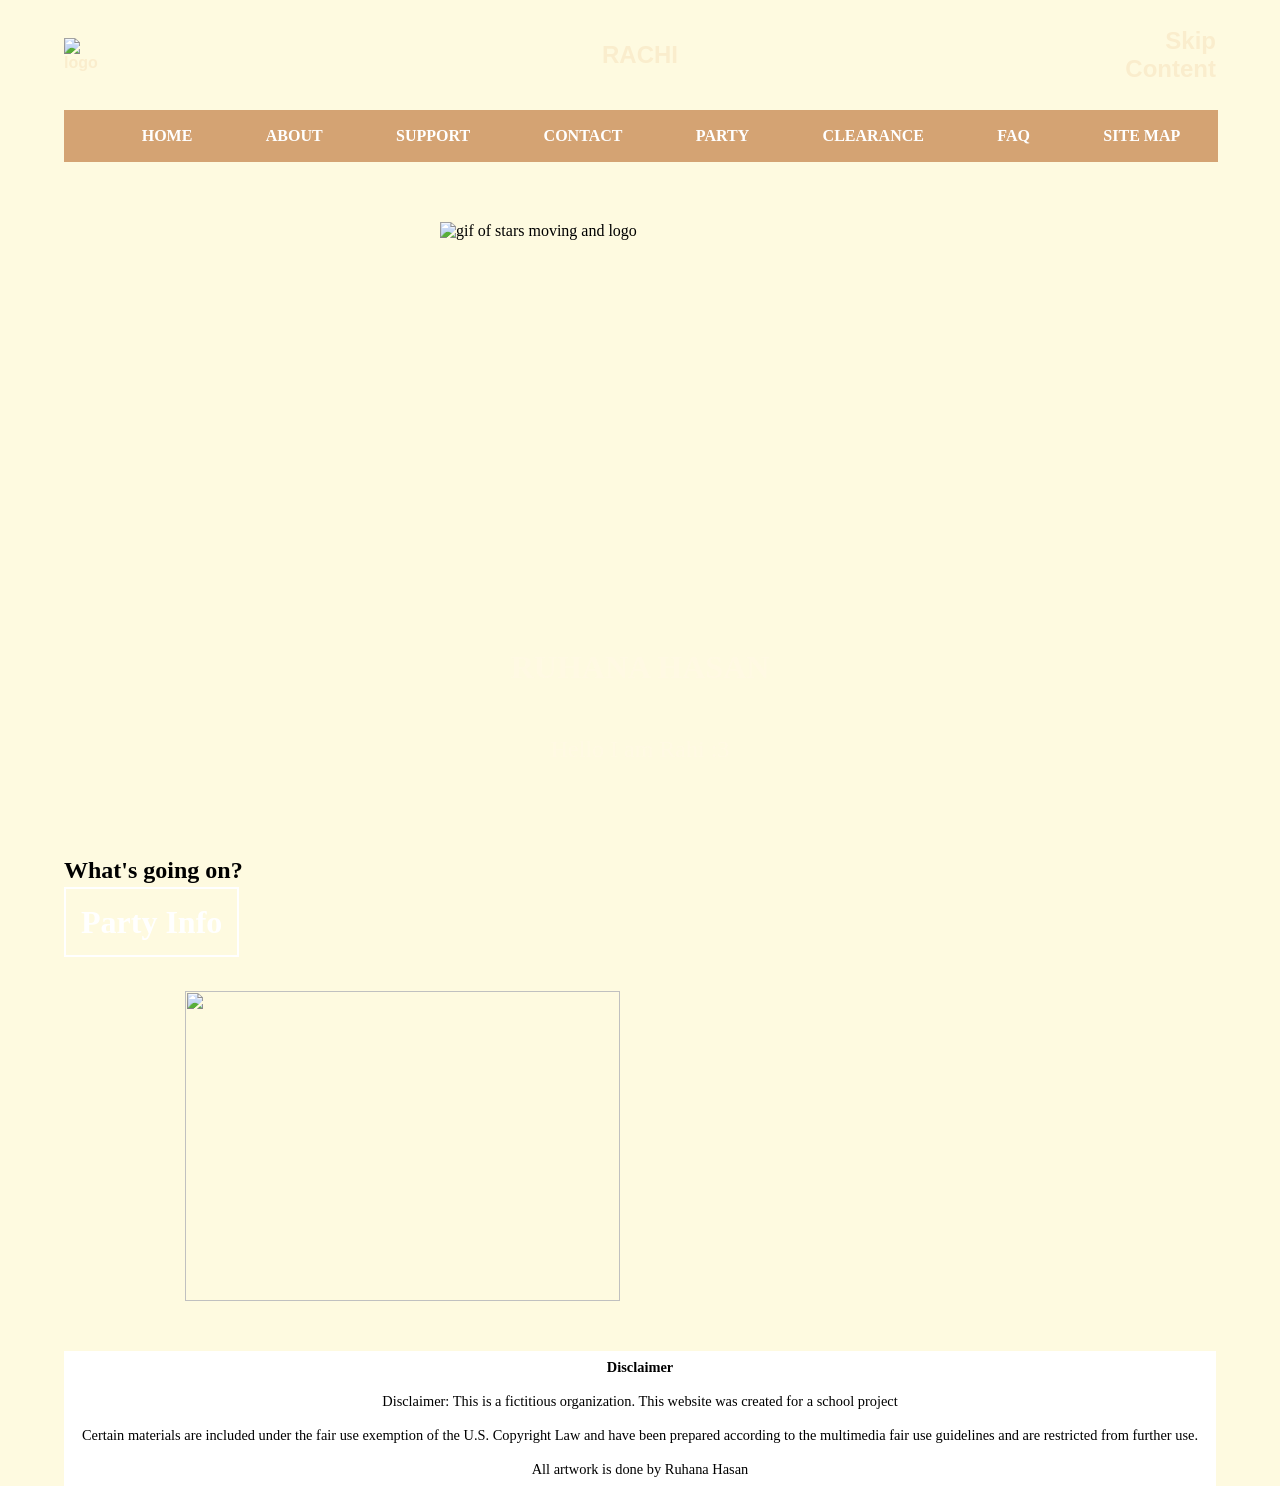
==== commit 8ac61d54: "Updated HTML for personal website use" ====
--- a/index.html
+++ b/index.html
@@ -10,14 +10,16 @@
 <link rel="icon" type="image/x-icon" href="images/Logo.png">
 
 </head>
-<body>
 
 
+<body>
 <!-- Main Container -->
 <div class="container"> 
 
   
   <!--Headers-->
+
+  <!-- Header 1-->
   <div class="header_div">
     <div class="header_1_div">
       
@@ -38,6 +40,7 @@
       
     </div>
   
+<!--Header 2: Navigation Menu-->
 
     <div class="header_2_div">
       <header class="header_2"> 
@@ -48,14 +51,14 @@
         <nav>
           
           <ol>
-            <li><a href="Rachi_Index.html">HOME</a></li>
-            <li><a href="Rachi_About.html">ABOUT</a></li>
-            <li> <a href="Rachi_Support.html">SUPPORT</a></li>
-            <li><a href="Rachi_Contact.html">CONTACT</a></li>
-            <li><a href="Rachi_Store.html">STORE</a></li>
-            <li><a href="Rachi_Clearance.html">CLEARANCE</a></li>
-            <li> <a href="Rachi_FaQ.html">FAQ</a></li>
-            <li> <a href="Rachi_SiteMap.html">SITE MAP</a></li>
+            <li><a href="Rahi_Index.html">HOME</a></li>
+            <li><a href="Rahi_About.html">ABOUT</a></li>
+            <li> <a href="Rahi_Support.html">SUPPORT</a></li>
+            <li><a href="Rahi_Contact.html">CONTACT</a></li>
+            <li><a href="Rahi_Party.html">PARTY</a></li>
+            <li><a href="Rahi_Clearance.html">CLEARANCE</a></li>
+            <li> <a href="Rahi_FaQ.html">FAQ</a></li>
+            <li> <a href="Rahi_SiteMap.html">SITE MAP</a></li>
           </ol>
         </nav>
       </header>
@@ -67,14 +70,14 @@
 	
   
   
-<!-- Hero Section -->
-  <section class="hero_home" id="hero">
+<!-- Panel 1 Section -->
+  <section class="rahi_profile" id="profile">
 	  <div class="sustain_gif">
 		  <img src="images/Project4Simple.gif" alt="gif of stars moving and logo" width="400" height="300">
 	  </div>
 	  <div class = "sustain_text">
-		  <h2 class="hero_header"><span class="light">RACHI</span></h2>
-    	<p class="tagline">SUSTAINABLE ALTERNATIVE CLOTHING</p>
+		  <h2 class="rahi_profile_header"><span class="light">RUHANA HASAN</span></h2>
+    	<p class="tagline">Hello I am Rahi :3</p>
 	  </div>
 	  
     
@@ -84,16 +87,16 @@
   <!-- Stats Gallery Section -->
   
   <!-- Parallax Section -->
-  <section class="banner">
-    <div class="shop_text">
-      <h2 class="parallax">Our Newest Collection</h2>
+  <section class="party_info">
+    <div class="party_text">
+      <h2 class="parallax">What's going on?</h2>
 
       <div class="parallax_description">
-        <a class="button" href="Rachi_Store.html">SHOP NOW!</a>
+        <a class="button" href="Rachi_Store.html">Party Info</a>
       </div>
     </div>
     <div class="photopromo"><img src="images/Shoes1.png" alt="" width="435" height="310" class="shoes"/>
-      &nbsp;</div>
+    </div>
   </section>
   <!-- More Info Section -->
   
@@ -102,7 +105,7 @@
 	
 <footer>
   <article class="footer_column">
-    <h3>Disclaimer&nbsp;</h3>
+    <h3>Disclaimer</h3>
 	  <p>Disclaimer: This is a fictitious organization. This website was created for a school project</p>
 	  <p>Certain materials are included under the fair use exemption of the U.S. Copyright Law and have been prepared according to the multimedia fair use guidelines and are restricted from further use. </p>
 	  <p>All artwork is done by Ruhana Hasan</p>
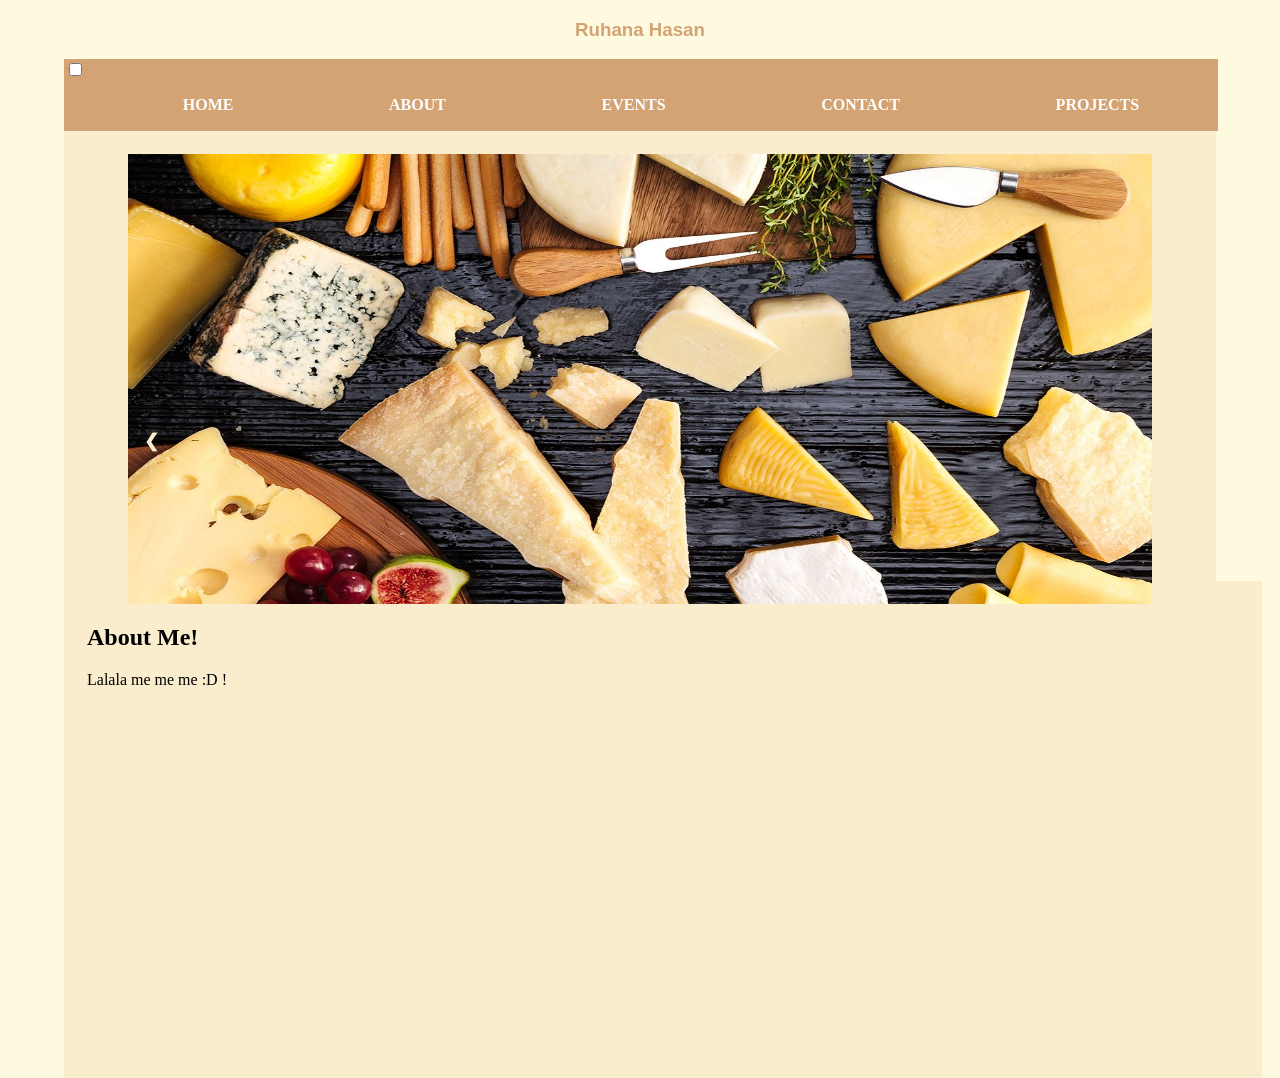
==== commit 8ee38c33: "Renamed Index, added title with name, added padding for #s2div" ====
--- a/index.html
+++ b/index.html
@@ -1,118 +1,120 @@
-<!doctype html>
-<html lang="en-US">
+<!DOCTYPE html>
+<html lang="en">
 <head>
-<meta charset="utf-8">
-<meta http-equiv="X-UA-Compatible" content="IE=edge">
-<meta name="viewport" content="width=device-width, initial-scale=1">
-<title>Rachi - Homepage</title>
-<link href="stylesheet.css" rel="stylesheet" type="text/css">
+    <meta charset="UTF-8">
+    <meta name="viewport" content="width=device-width, initial-scale=1.0">
+    <title>Ruhana's Website</title>
 
-<link rel="icon" type="image/x-icon" href="images/Logo.png">
+    <link href="stylesheet2.css" rel="stylesheet" type="text/css">
 
 </head>
 
-
 <body>
-<!-- Main Container -->
-<div class="container"> 
-
-  
-  <!--Headers-->
-
-  <!-- Header 1-->
-  <div class="header_div">
-    <div class="header_1_div">
-      
-	
-	    <header class="header_1">
-        <a href="Rachi_Index.html" class="logo_star_button">
-          <img src="images/Logo.png" alt="logo" class="logoStar">
-        </a>
-	
-	  
-        <a href="" class="title_button">
-          <h4 class="title">RACHI</h4>
-        </a>
-
-        <a href="#hero" class="skip"> Skip Content</a>
-	    </header>  
-
-      
-    </div>
-  
-<!--Header 2: Navigation Menu-->
-
-    <div class="header_2_div">
-      <header class="header_2"> 
+<!-- Container-->
+<div class="title"> 
+   <h3>Ruhana Hasan</h3> 
+</div>
+<div class="container">
+        <!-- Navagation Menu-->
+         <div class="header_nav">
+            <header class="headernav">
+                <input class="menu-btn" type="checkbox" id="menu-btn"/>
+                <label class="menu-icon" for="menu-btn"><span class="navicon"></span></label>
+            <nav>
+                <ol>
+                    <li><a href="index.html">HOME</a></li>
+                    <li><a href="about.html">ABOUT</a></li>
+                    <li><a href="events.html">EVENTS</a></li>
+                    <li><a href="contact.html">CONTACT</a></li>
+                    <li><a href="projects.html">PROJECTS</a></li>
+                </ol>
+            </nav>
+            </header>
+         </div>
 
 
-        <input class="menu-btn" type="checkbox" id="menu-btn" />
-        <label class="menu-icon" for="menu-btn"><span class="navicon"></span></label>
-        <nav>
-          
-          <ol>
-            <li><a href="Rahi_Index.html">HOME</a></li>
-            <li><a href="Rahi_About.html">ABOUT</a></li>
-            <li> <a href="Rahi_Support.html">SUPPORT</a></li>
-            <li><a href="Rahi_Contact.html">CONTACT</a></li>
-            <li><a href="Rahi_Party.html">PARTY</a></li>
-            <li><a href="Rahi_Clearance.html">CLEARANCE</a></li>
-            <li> <a href="Rahi_FaQ.html">FAQ</a></li>
-            <li> <a href="Rahi_SiteMap.html">SITE MAP</a></li>
-          </ol>
-        </nav>
-      </header>
+
+    <!-- Section 1-->
+    <div class="section_div" id="s1div">
+        <section class="slideshow-container" id="image-carousel" aria-label="Event Images">
+            <div class="mySlides fade">
+                <div class="numbertext">1/3</div>
+                <img src="img/cheeser.jpg" alt="Cheese platter">
+                <div class="text"></div>
+            </div>
+            
+            <div class="mySlides fade">
+                <div class="numbertext">2/3</div>
+                <img src="img/cheeser2.jpg" alt="Cheese platter">
+                <div class="text"></div>
+            </div>
+
+            <div class="mySlides fade">
+                <div class="numbertext">3/3</div>
+                <img src="img/winter.jpg" alt="Winter">
+                <div class="text"></div>
+            </div>
+
+            <a class="prev" onClick="plusSlides(-1)">&#10094</a>
+            <a class="next" onClick="plusSlides(1)">&#10095</a>
+
+            <div style="text-align:center">
+                <span class="dot" onclick="currentSlide(1)"></span>
+                <span class="dot" onclick="currentSlide(2)"></span>
+                <span class="dot" onclick="currentSlide(3)"></span>
+            </div>
+        </section>
+    </div>
+
     
+
+    <!--Section 2-->
+    <div class="section_div" id="s2div">
+        <section class="section2">
+            <div class="aboutme_text">
+            <h2 class="aboutme"> About Me!</h2>
+            <p> Lalala me me me :D !</p>
+                <!-- button for about me-->
+            </div>
+
+        </section>
+
     </div>
-	
-	
-	
-	
-  
-  
-<!-- Panel 1 Section -->
-  <section class="rahi_profile" id="profile">
-	  <div class="sustain_gif">
-		  <img src="images/Project4Simple.gif" alt="gif of stars moving and logo" width="400" height="300">
-	  </div>
-	  <div class = "sustain_text">
-		  <h2 class="rahi_profile_header"><span class="light">RUHANA HASAN</span></h2>
-    	<p class="tagline">Hello I am Rahi :3</p>
-	  </div>
-	  
     
-</section>
-  <!-- About Section -->
-  
-  <!-- Stats Gallery Section -->
-  
-  <!-- Parallax Section -->
-  <section class="party_info">
-    <div class="party_text">
-      <h2 class="parallax">What's going on?</h2>
+</div>
 
-      <div class="parallax_description">
-        <a class="button" href="Rachi_Store.html">Party Info</a>
-      </div>
-    </div>
-    <div class="photopromo"><img src="images/Shoes1.png" alt="" width="435" height="310" class="shoes"/>
-    </div>
-  </section>
-  <!-- More Info Section -->
-  
-  <!-- Footer Section -->
 
-	
-<footer>
-  <article class="footer_column">
-    <h3>Disclaimer</h3>
-	  <p>Disclaimer: This is a fictitious organization. This website was created for a school project</p>
-	  <p>Certain materials are included under the fair use exemption of the U.S. Copyright Law and have been prepared according to the multimedia fair use guidelines and are restricted from further use. </p>
-	  <p>All artwork is done by Ruhana Hasan</p>
-  </article>
-</footer>
-  <!-- Copyrights Section -->
-<!-- Main Container Ends -->
-	</div>
+<script>
+    let slideIndex = 1;
+    showSlides(slideIndex);
+
+    function plusSlides(n) {
+        showSlides(slideIndex += n);
+    }
+
+    function currentSlide(n) {
+        showSlides(slideIndex = n);
+    }
+
+    function showSlides(n) {
+        let i;
+        let slides = document.getElementsByClassName("mySlides");
+        let dots = document.getElementsByClassName("dot");
+        if (n > slides.length) {slideIndex = 1}
+        if (n < 1) {slideIndex = slides.length}
+
+        for (i = 0; i < slides.length; i++) {
+            slides[i].style.display = "none"
+        }
+
+        for (i = 0; i < dots.length; i++) {
+            dots[i].className = dots[i].className.replace(" active", "")
+        }
+
+        slides[slideIndex-1].style.display = "block";
+        dots[slideIndex-1].className += " active";
+    }
+</script>
+
 </body>
-</html>
+</html>
--- a/stylesheet2.css
+++ b/stylesheet2.css
@@ -0,0 +1,232 @@
+@charset "UTF-8";
+/* Body */
+body {
+	font-family: Verdana;
+	background-color: var(--background);
+	margin-top: 0px;
+	margin-right: 0px;
+	margin-bottom: 0px;
+	margin-left: 0px;
+	font-style: normal;
+	font-weight: 200;
+}
+/* Color Scheme */
+:root {
+	--background: #fefae0;
+	--navbar: #d4a373;
+	--text1: #FAEDCD;
+	--text2: #ccd5ae;
+}
+
+/* Container */
+.container {
+	width: 90%;
+	margin-left: auto;
+	margin-right: auto;
+	margin-top: 10px;
+	height: auto;
+	display: flex;
+	flex-direction: column;
+	
+}
+/* Header: title */
+
+.title {
+	margin: auto;
+	text-align: center;
+	font-family:'Franklin Gothic Medium', 'Arial Narrow', Arial, sans-serif;
+	color: var(--navbar);
+}
+/* Header 1 */
+.header_nav_div {
+	margin-top: 10px;
+	margin-bottom: 10px;
+}
+
+
+.header_nav {
+	width: 90vw;
+	height: auto;
+	background-color: var(--navbar);
+	border-bottom: 1px solid var(--navbar);
+	border: 1px solid var(--navbar);
+}
+
+.header_nav a  {
+	color: #ffffff;
+	text-decoration: none;
+	font-weight: bold;
+}
+
+.header_nav a:hover {
+	color: var(--text2);
+}
+
+.header_nav ol {
+	display: flex;
+	flex-direction: row;
+	justify-content: space-around;
+	align-items: center;
+	flex-wrap: wrap;
+	text-decoration: none;
+}
+
+.header_nav ol li {
+	list-style-type: none;
+	display: flex;               
+	justify-content: center;     
+	align-items: center;         
+}
+
+/* Section Div */
+.section_div {
+	background-color: var(--text1);
+	height: 50vh;
+	width: 90vw;
+}
+
+/* Section 1 and 2 IDs */
+
+
+
+/* Slideshow container */
+.slideshow-container {
+	max-width: 80vw;
+	height: 60vh;
+	position: relative;
+	margin:auto;
+	margin-top: 2%;
+	margin-bottom: 2%;
+	padding-bottom: 2%
+	
+}
+
+.slideshow-container img {
+	width: 80vw;
+	height: 50vh;
+}
+
+.mySlides {
+	display: none;
+}
+
+.prev, .next {
+	cursor: pointer;
+	position: absolute;
+	top: 50%;
+	width: auto;
+	margin-top: -22px;
+	padding: 16px;
+	color: var(--text1);
+	font-weight: bold;
+	font-size: 18px;
+	transition: 0.6s ease;
+	border-radius: 0 3px 3px 0;
+	user-select: none;
+}
+
+/* Position the "next button" to the right */
+.next {
+	right: 0;
+	border-radius: 3px 0 0 3px;
+}
+
+/* On hover, add a black background color with a little bit see-through */
+.prev:hover, .next:hover {
+	background-color: var(--text2);
+}
+
+/* Caption text */
+.text {
+	color: black;
+	font-size: 15px;
+	padding: 8px 12px;
+	position: absolute;
+	bottom: 8px;
+	width: 100%;
+	text-align: center;
+}
+
+/* Number text (1/3 etc) Text is not visible */
+.numbertext {
+	color: rgba(0, 0, 0, 0);
+	font-size: 12px;
+	padding: 8px 12px;
+	position: absolute;
+	top: 0;
+} 
+
+/* The dots/bullets/indicators */
+.dot {
+	cursor: pointer;
+	height: 15px;
+	width: 15px;
+	margin: 0 2px;
+	background-color: #f0ae63;
+};
+	border-radius: 50%;
+	display: inline-block;
+	transition: background-color 0.6s ease;
+}
+
+.active, .dot:hover {
+	background-color:#f6e9a2;
+}
+
+/* Fading animation */
+
+
+
+
+#s2div {
+	margin: auto;
+	padding: 2%;
+}
+
+/* Section 1 */
+/* .section1 {
+	width: 90vw;
+	height: 50vh;
+	border-bottom: 1px solid -var(--navbar);
+	border: 1px solid #FFFFFF;
+	display: flex;
+	flex-direction: row;
+	justify-content: center;     
+	align-items: center;         
+	
+} */
+
+.section1 h2 span{
+	font-size: 2rem;
+	color: #ffffff;
+	margin-bottom: 0px;
+}
+
+
+.s1 {
+	width: 90vw;
+	height: 20vh;
+	background-color: var(--text1);
+	border-bottom: 1px solid var(--navbar);
+	border: 1px solid #FFFFFF;
+	display: flex;
+	flex-direction: column; 
+	justify-content: center;
+	align-items: center;   
+	column-gap: 0px;
+	     
+	
+}
+
+.s1 h2{
+	font-size: 2rem;
+	color: #ffffff;
+	margin-bottom: 0px;
+}
+
+.s1 p {
+	font-size: 1.5rem;
+	color: #ffffff;
+	text-align: center;
+	margin-top: 0px;
+}
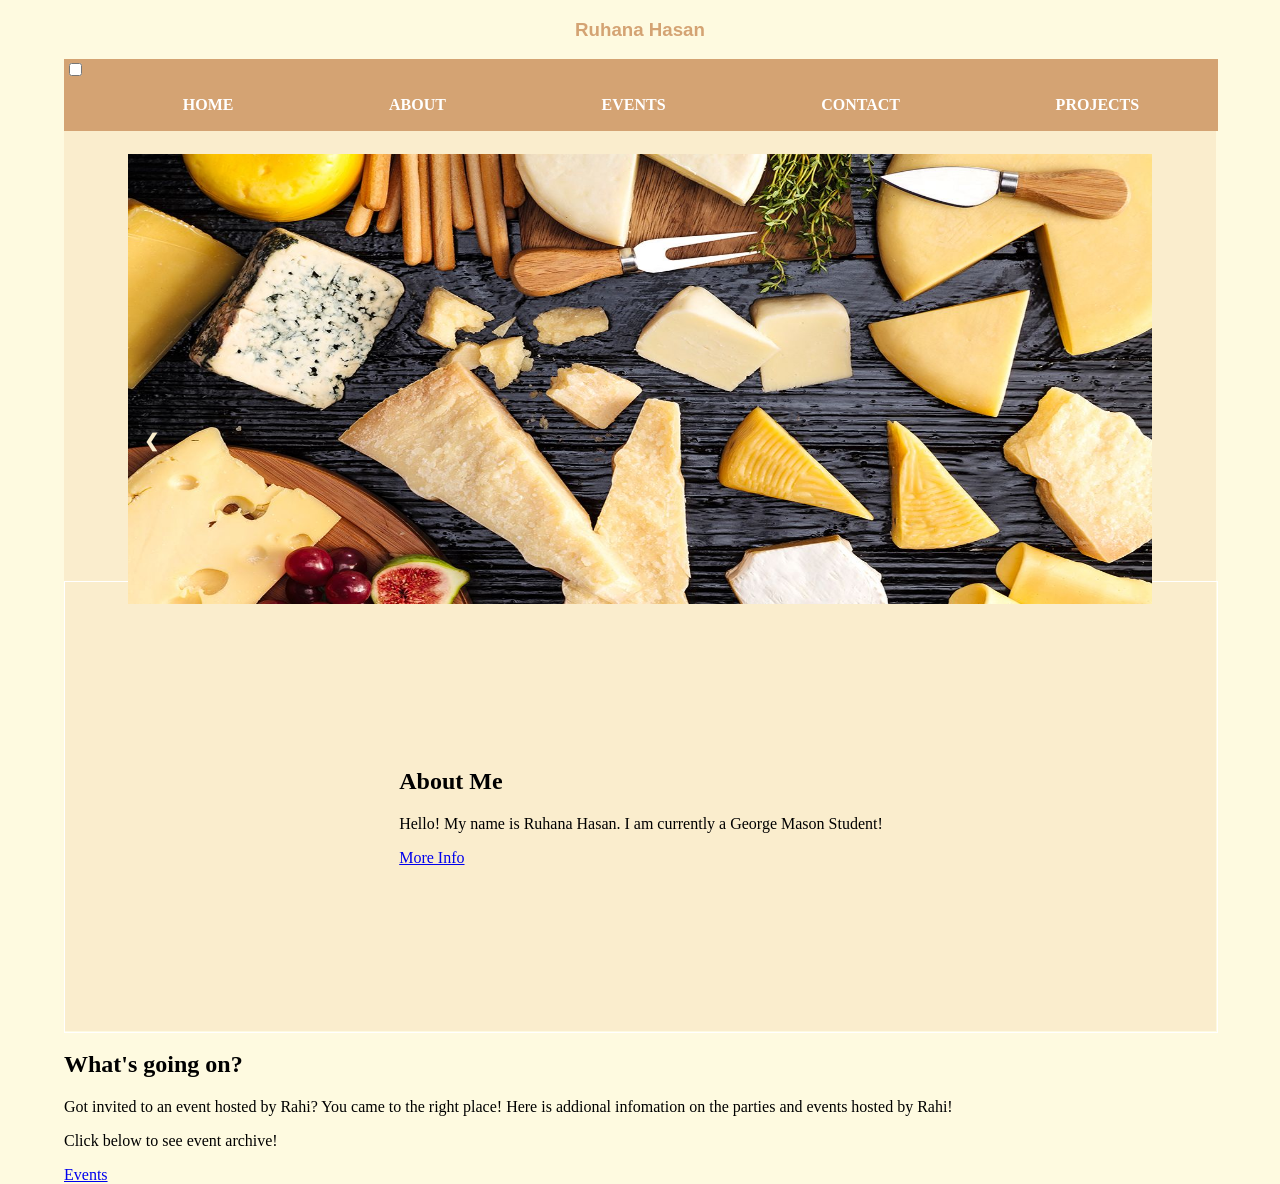
==== commit a39b380b: "fixing section 2, fixing padding issue and renaming section1 to section2" ====
--- a/index.html
+++ b/index.html
@@ -68,20 +68,31 @@
 
     
 
-    <!--Section 2-->
+    <!--Section 2: About Me-->
     <div class="section_div" id="s2div">
         <section class="section2">
             <div class="aboutme_text">
-            <h2 class="aboutme"> About Me!</h2>
-            <p> Lalala me me me :D !</p>
-                <!-- button for about me-->
+            <h2 class="aboutme"> About Me</h2>
+            <p>Hello! My name is Ruhana Hasan. I am currently a George Mason Student!</p>
+            <a class="button" href="about.html">More Info</a>
             </div>
 
         </section>
 
     </div>
     
-</div>
+    <!--Section 3: Party Info-->
+    <div class="section2_div" id="s3div">
+        <section class="section3">
+            <div class="Events_text">
+            <h2 class="Events">What's going on?</h2>
+            <p>Got invited to an event hosted by Rahi? You came to the right place! Here is addional infomation on the parties and events hosted by Rahi!</p>
+            <p>Click below to see event archive!</p>
+            <a class="button" href="events.html">Events</a>
+            </div>
+        </section>
+    </div>
+</div> 
 
 
 <script>
--- a/stylesheet2.css
+++ b/stylesheet2.css
@@ -178,13 +178,9 @@
 
 
 
-#s2div {
-	margin: auto;
-	padding: 2%;
-}
 
 /* Section 1 */
-/* .section1 {
+.section2 {
 	width: 90vw;
 	height: 50vh;
 	border-bottom: 1px solid -var(--navbar);
@@ -194,9 +190,9 @@
 	justify-content: center;     
 	align-items: center;         
 	
-} */
-
-.section1 h2 span{
+} 
+/* Fix to align with Section 2: About me, figure out what this means lol */
+.section h2 span{
 	font-size: 2rem;
 	color: #ffffff;
 	margin-bottom: 0px;
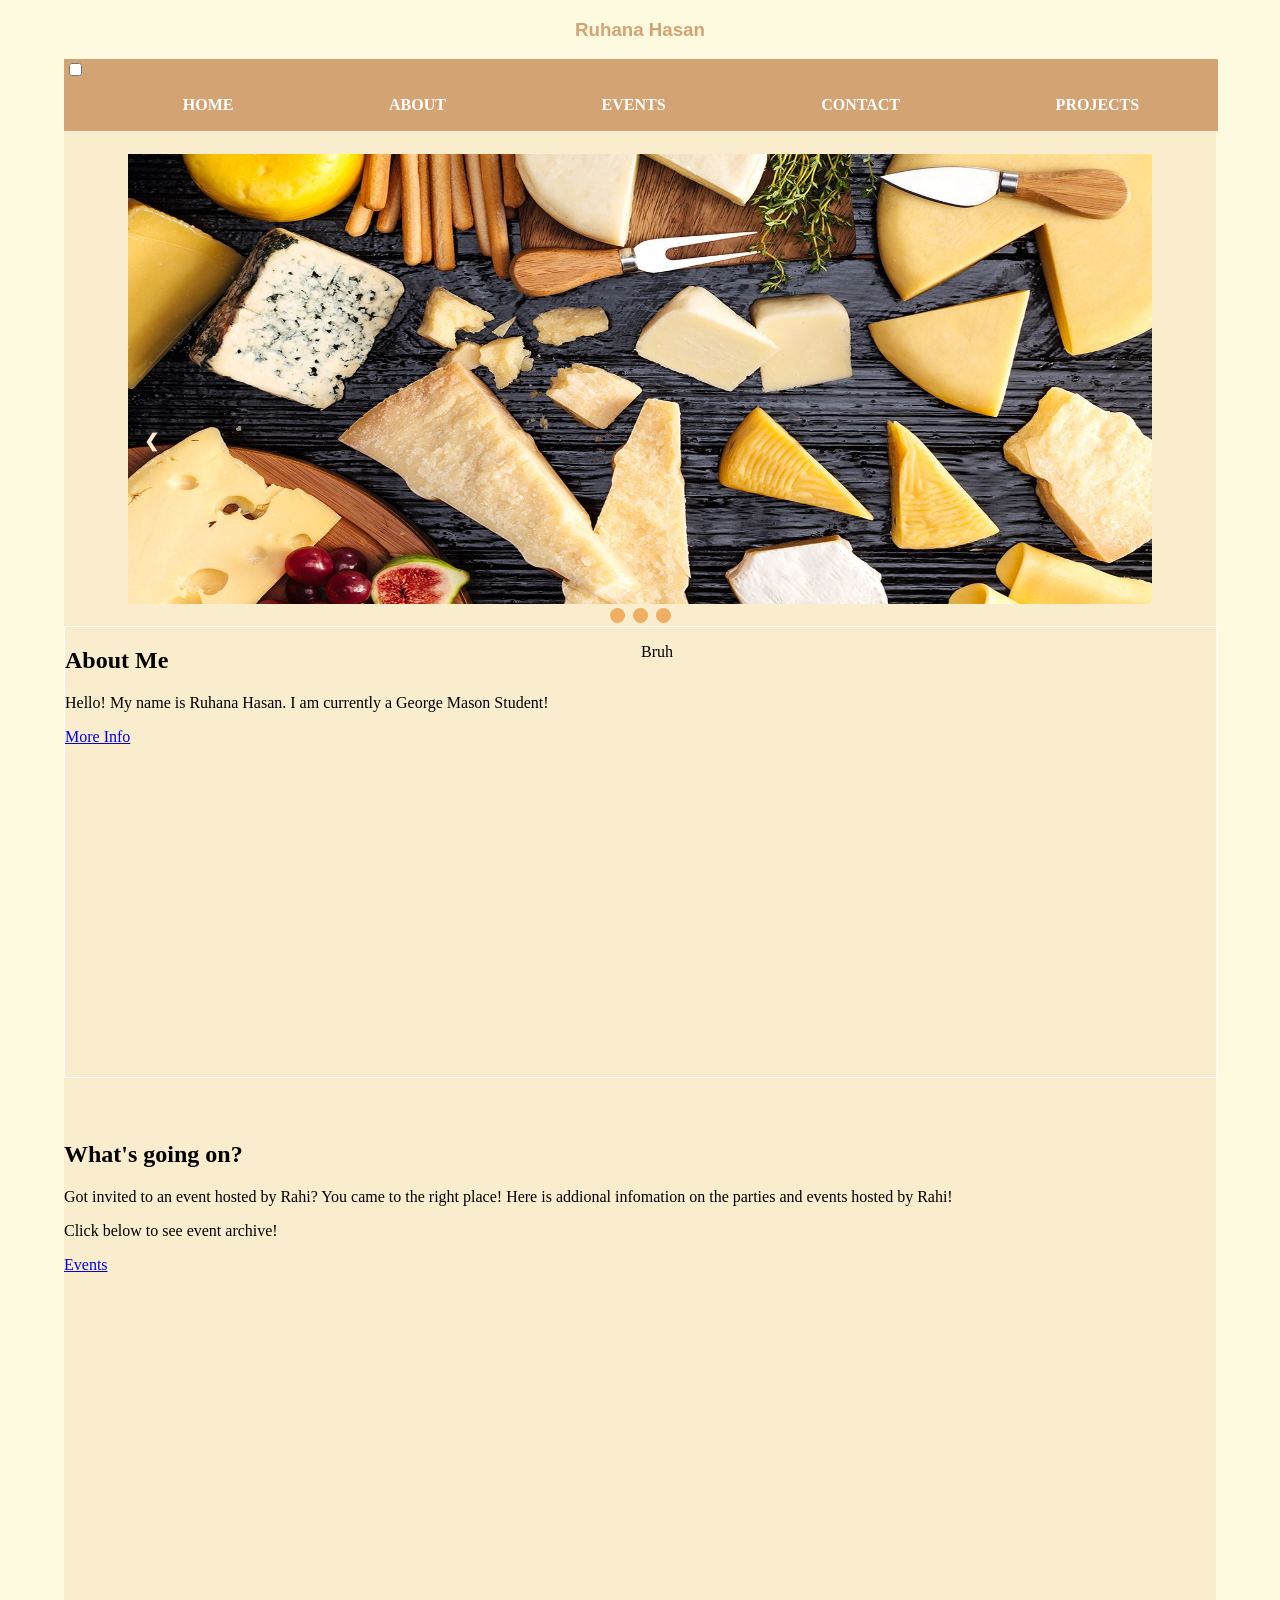
==== commit 2630db13: "fixed carousel in css, changed flex to row layout, fixed section3" ====
--- a/index.html
+++ b/index.html
@@ -72,9 +72,13 @@
     <div class="section_div" id="s2div">
         <section class="section2">
             <div class="aboutme_text">
-            <h2 class="aboutme"> About Me</h2>
-            <p>Hello! My name is Ruhana Hasan. I am currently a George Mason Student!</p>
-            <a class="button" href="about.html">More Info</a>
+                <h2 class="aboutme"> About Me</h2>
+                <p>Hello! My name is Ruhana Hasan. I am currently a George Mason Student!</p>
+                <a class="button" href="about.html">More Info</a>
+            </div>
+
+            <div class="profile_picture">
+                <p>Bruh</p>
             </div>
 
         </section>
@@ -82,13 +86,13 @@
     </div>
     
     <!--Section 3: Party Info-->
-    <div class="section2_div" id="s3div">
+    <div class="section_div" id="s3div">
         <section class="section3">
             <div class="Events_text">
-            <h2 class="Events">What's going on?</h2>
-            <p>Got invited to an event hosted by Rahi? You came to the right place! Here is addional infomation on the parties and events hosted by Rahi!</p>
-            <p>Click below to see event archive!</p>
-            <a class="button" href="events.html">Events</a>
+                <h2 class="Events">What's going on?</h2>
+                <p>Got invited to an event hosted by Rahi? You came to the right place! Here is addional infomation on the parties and events hosted by Rahi!</p>
+                <p>Click below to see event archive!</p>
+                <a class="button" href="events.html">Events</a>
             </div>
         </section>
     </div>
--- a/stylesheet2.css
+++ b/stylesheet2.css
@@ -81,7 +81,7 @@
 /* Section Div */
 .section_div {
 	background-color: var(--text1);
-	height: 50vh;
+	height: 55vh;
 	width: 90vw;
 }
 
@@ -163,11 +163,11 @@
 	width: 15px;
 	margin: 0 2px;
 	background-color: #f0ae63;
-};
+
 	border-radius: 50%;
 	display: inline-block;
 	transition: background-color 0.6s ease;
-}
+};
 
 .active, .dot:hover {
 	background-color:#f6e9a2;
@@ -187,10 +187,21 @@
 	border: 1px solid #FFFFFF;
 	display: flex;
 	flex-direction: row;
-	justify-content: center;     
-	align-items: center;         
+	/* justify-content: center;  */  
+	/*align-items: center; */        
 	
 } 
+
+
+.aboutme_text {
+	width: 50%;
+	left: 0px;
+}
+
+.profile_picture {
+	
+}
+
 /* Fix to align with Section 2: About me, figure out what this means lol */
 .section h2 span{
 	font-size: 2rem;
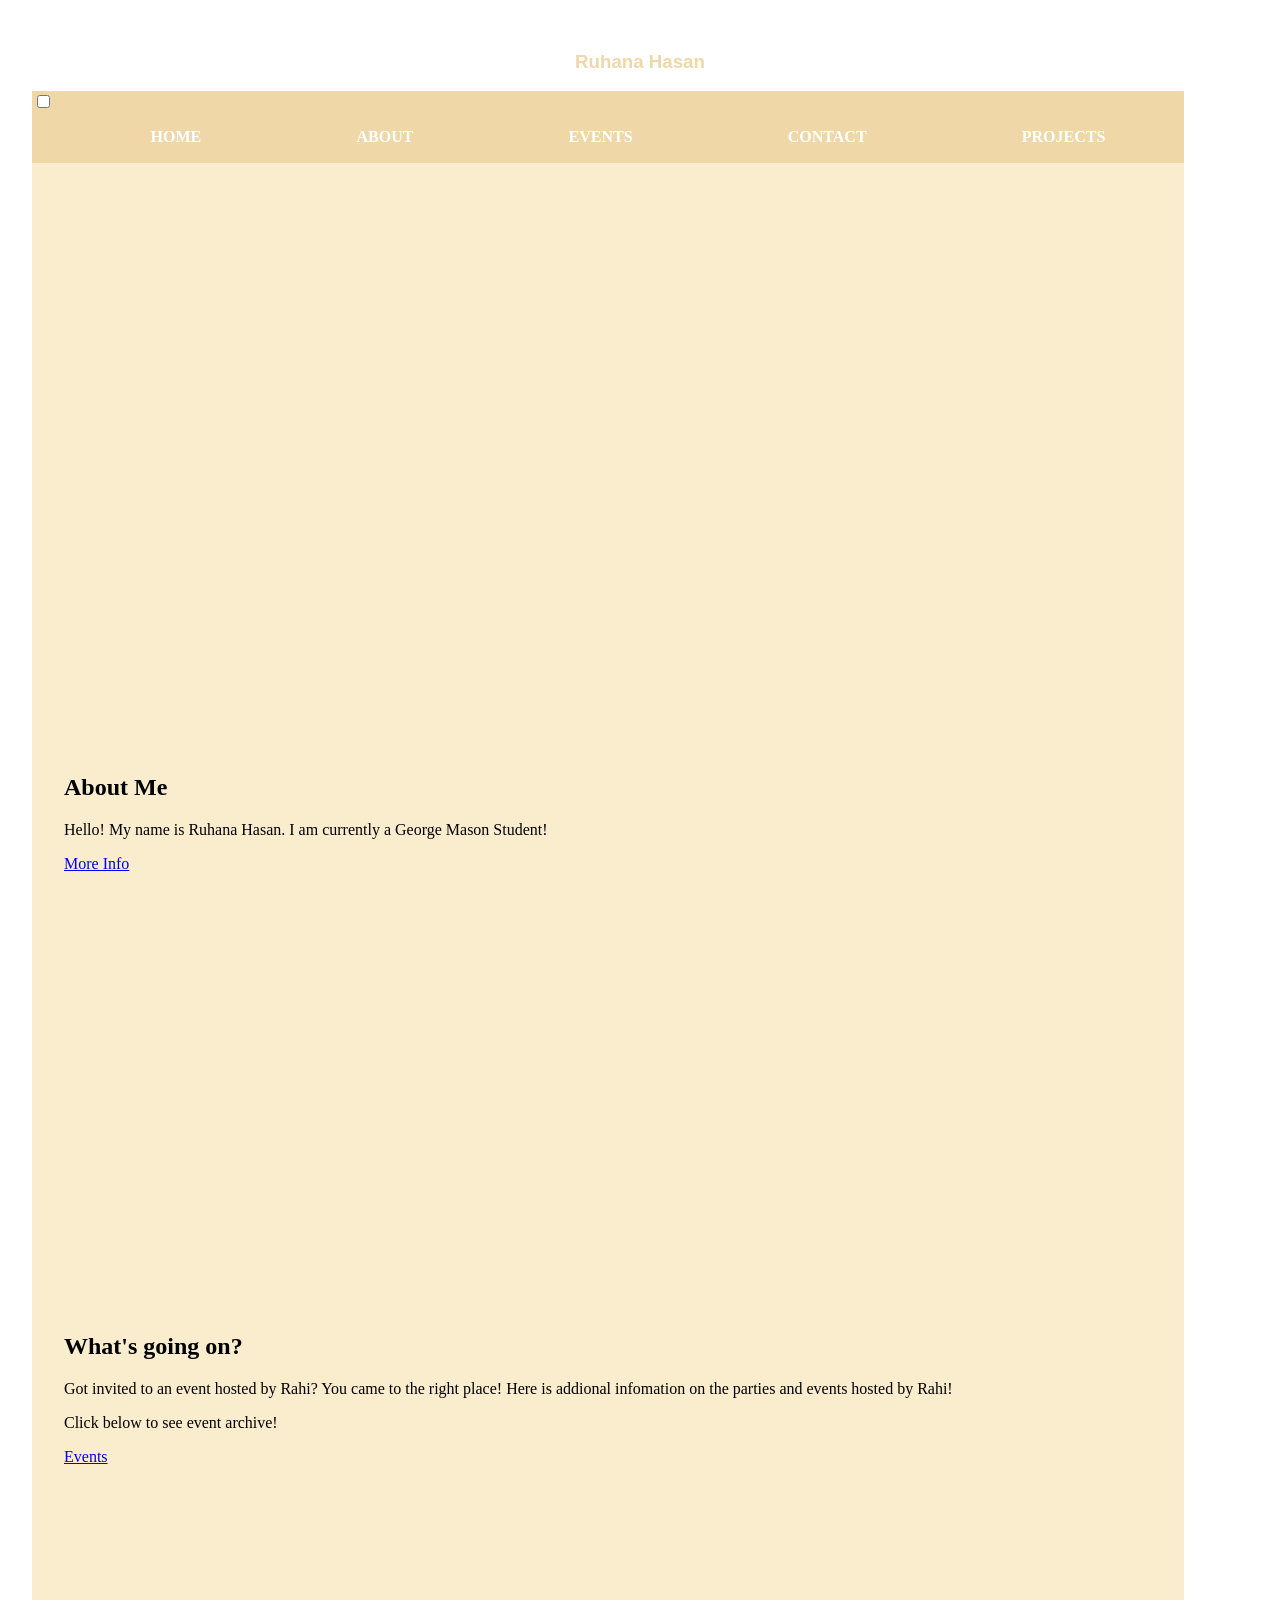
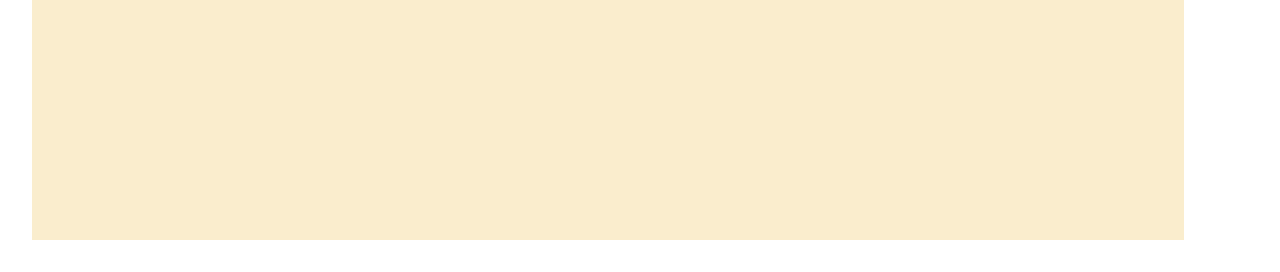
==== commit 77e83aea: "Updated layout" ====
--- a/index.html
+++ b/index.html
@@ -36,52 +36,21 @@
 
     <!-- Section 1-->
     <div class="section_div" id="s1div">
-        <section class="slideshow-container" id="image-carousel" aria-label="Event Images">
-            <div class="mySlides fade">
-                <div class="numbertext">1/3</div>
-                <img src="img/cheeser.jpg" alt="Cheese platter">
-                <div class="text"></div>
-            </div>
-            
-            <div class="mySlides fade">
-                <div class="numbertext">2/3</div>
-                <img src="img/cheeser2.jpg" alt="Cheese platter">
-                <div class="text"></div>
-            </div>
-
-            <div class="mySlides fade">
-                <div class="numbertext">3/3</div>
-                <img src="img/winter.jpg" alt="Winter">
-                <div class="text"></div>
-            </div>
-
-            <a class="prev" onClick="plusSlides(-1)">&#10094</a>
-            <a class="next" onClick="plusSlides(1)">&#10095</a>
-
-            <div style="text-align:center">
-                <span class="dot" onclick="currentSlide(1)"></span>
-                <span class="dot" onclick="currentSlide(2)"></span>
-                <span class="dot" onclick="currentSlide(3)"></span>
-            </div>
-        </section>
+        
     </div>
 
     
 
     <!--Section 2: About Me-->
     <div class="section_div" id="s2div">
-        <section class="section2">
+        
             <div class="aboutme_text">
-                <h2 class="aboutme"> About Me</h2>
+                <h2 class="aboutme"> About Me </h2>
                 <p>Hello! My name is Ruhana Hasan. I am currently a George Mason Student!</p>
                 <a class="button" href="about.html">More Info</a>
             </div>
 
-            <div class="profile_picture">
-                <p>Bruh</p>
-            </div>
-
-        </section>
+            
 
     </div>
     
@@ -99,37 +68,6 @@
 </div> 
 
 
-<script>
-    let slideIndex = 1;
-    showSlides(slideIndex);
-
-    function plusSlides(n) {
-        showSlides(slideIndex += n);
-    }
-
-    function currentSlide(n) {
-        showSlides(slideIndex = n);
-    }
-
-    function showSlides(n) {
-        let i;
-        let slides = document.getElementsByClassName("mySlides");
-        let dots = document.getElementsByClassName("dot");
-        if (n > slides.length) {slideIndex = 1}
-        if (n < 1) {slideIndex = slides.length}
-
-        for (i = 0; i < slides.length; i++) {
-            slides[i].style.display = "none"
-        }
-
-        for (i = 0; i < dots.length; i++) {
-            dots[i].className = dots[i].className.replace(" active", "")
-        }
-
-        slides[slideIndex-1].style.display = "block";
-        dots[slideIndex-1].className += " active";
-    }
-</script>
 
 </body>
 </html>
--- a/stylesheet2.css
+++ b/stylesheet2.css
@@ -9,21 +9,20 @@
 	margin-left: 0px;
 	font-style: normal;
 	font-weight: 200;
+	padding: 2rem;
 }
 /* Color Scheme */
 :root {
-	--background: #fefae0;
-	--navbar: #d4a373;
+	--background: #ffffff;
+	--navbar: #f0d7a8;
 	--text1: #FAEDCD;
-	--text2: #ccd5ae;
+	--text2: #afdfee;
 }
 
 /* Container */
 .container {
-	width: 90%;
-	margin-left: auto;
-	margin-right: auto;
-	margin-top: 10px;
+	width: 90vw;
+	margin: 0;
 	height: auto;
 	display: flex;
 	flex-direction: column;
@@ -45,7 +44,7 @@
 
 
 .header_nav {
-	width: 90vw;
+	max-width: 100%;
 	height: auto;
 	background-color: var(--navbar);
 	border-bottom: 1px solid var(--navbar);
@@ -82,7 +81,9 @@
 .section_div {
 	background-color: var(--text1);
 	height: 55vh;
-	width: 90vw;
+	max-width: 100%;
+	padding: 2rem;
+	
 }
 
 /* Section 1 and 2 IDs */
@@ -203,6 +204,8 @@
 }
 
 /* Fix to align with Section 2: About me, figure out what this means lol */
+
+
 .section h2 span{
 	font-size: 2rem;
 	color: #ffffff;
@@ -237,3 +240,5 @@
 	text-align: center;
 	margin-top: 0px;
 }
+
+
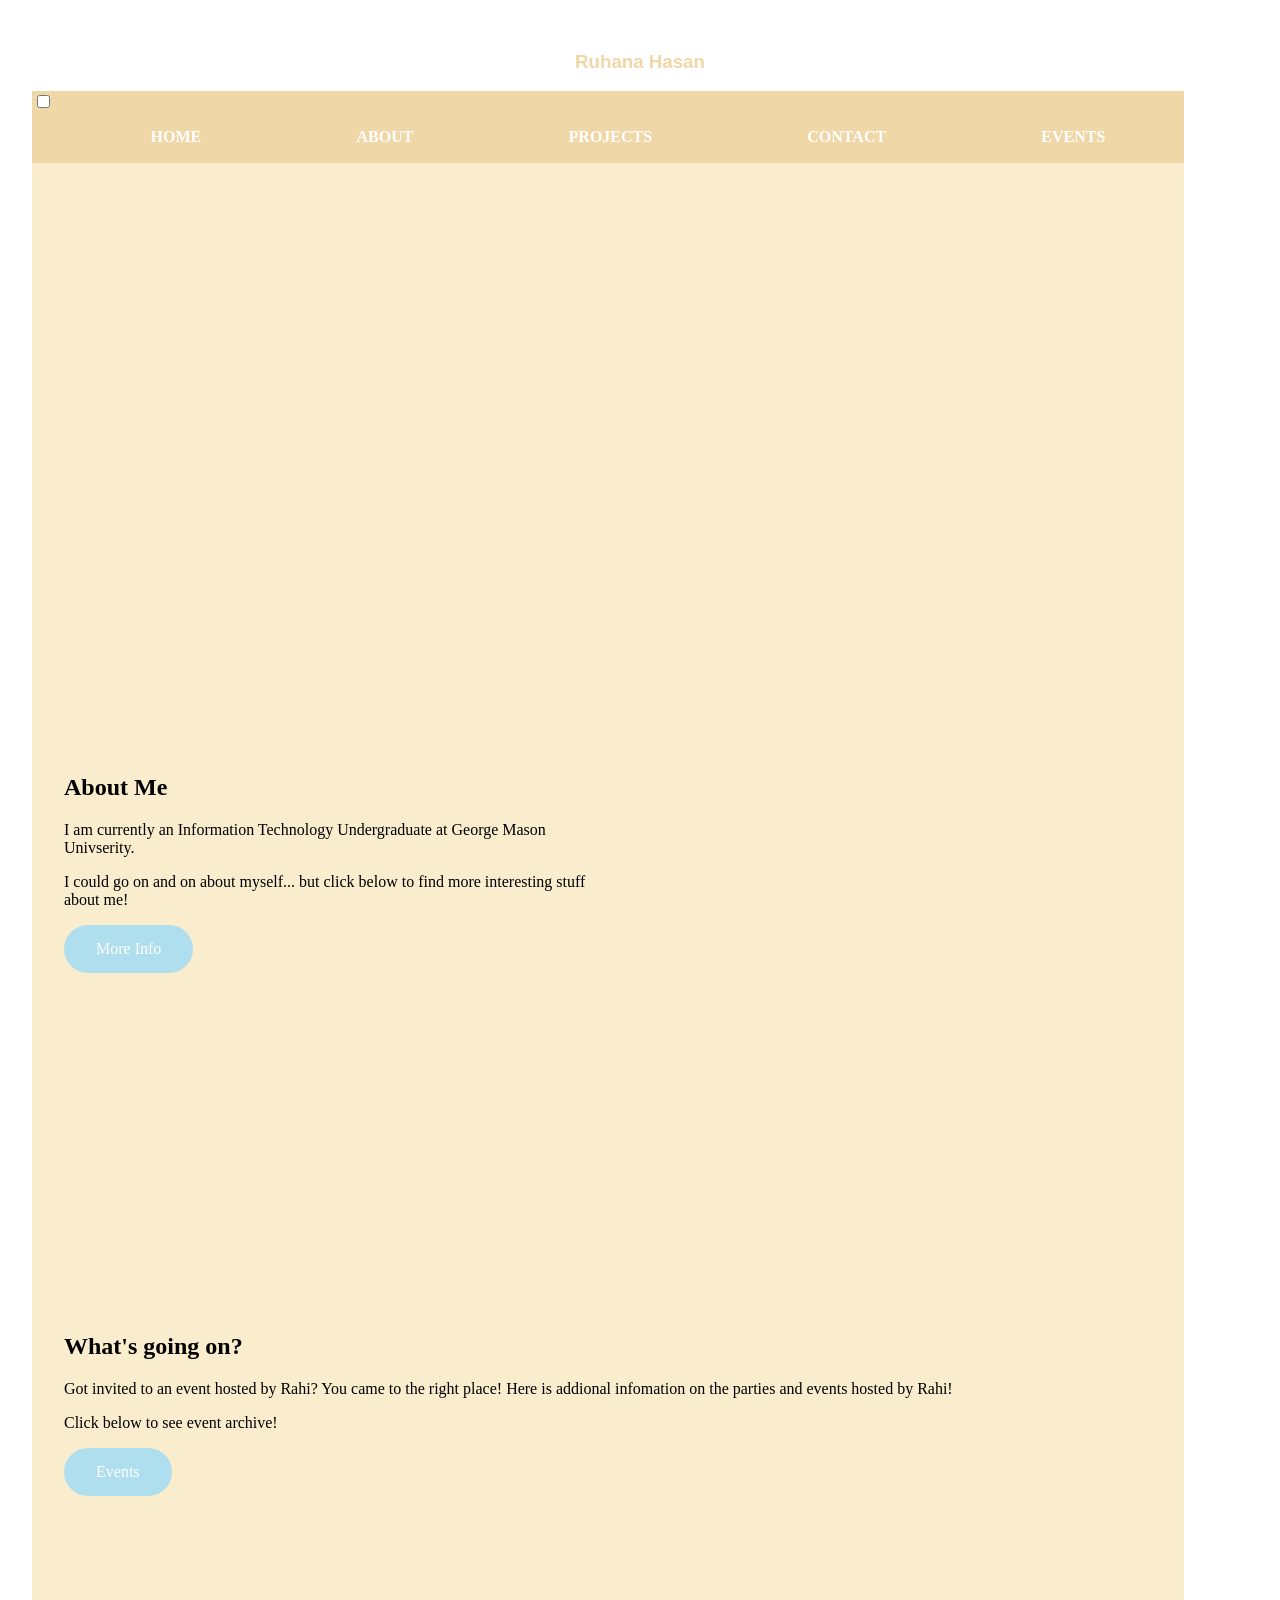
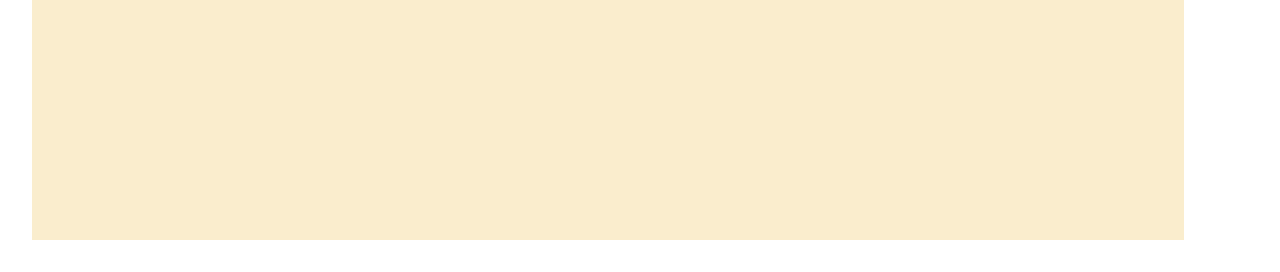
==== commit b9aeba7e: "Updated navbar and added text to each page. Also styled button" ====
--- a/index.html
+++ b/index.html
@@ -24,9 +24,9 @@
                 <ol>
                     <li><a href="index.html">HOME</a></li>
                     <li><a href="about.html">ABOUT</a></li>
+                    <li><a href="projects.html">PROJECTS</a></li>
+                    <li><a href="contact.html">CONTACT</a></li>
                     <li><a href="events.html">EVENTS</a></li>
-                    <li><a href="contact.html">CONTACT</a></li>
-                    <li><a href="projects.html">PROJECTS</a></li>
                 </ol>
             </nav>
             </header>
@@ -46,7 +46,8 @@
         
             <div class="aboutme_text">
                 <h2 class="aboutme"> About Me </h2>
-                <p>Hello! My name is Ruhana Hasan. I am currently a George Mason Student!</p>
+                <p> I am currently an Information Technology Undergraduate at George Mason Univserity.</p>
+                <p> I could go on and on about myself... but click below to find more interesting stuff about me!</p>
                 <a class="button" href="about.html">More Info</a>
             </div>
 
--- a/stylesheet2.css
+++ b/stylesheet2.css
@@ -18,6 +18,28 @@
 	--text1: #FAEDCD;
 	--text2: #afdfee;
 }
+
+/* Button */
+
+.button {
+  background-color: var(--text2);
+  border: none;
+  color: white;
+  padding: 15px 32px;
+  text-align: center;
+  text-decoration: none;
+  display: inline-block;
+  font-size: 16px;
+  border-radius: 2vw;
+  transition-duration: 0.4s;
+}
+
+
+.button:hover {
+  background-color: var(--background);
+  color: var(--text2);
+}
+
 
 /* Container */
 .container {
